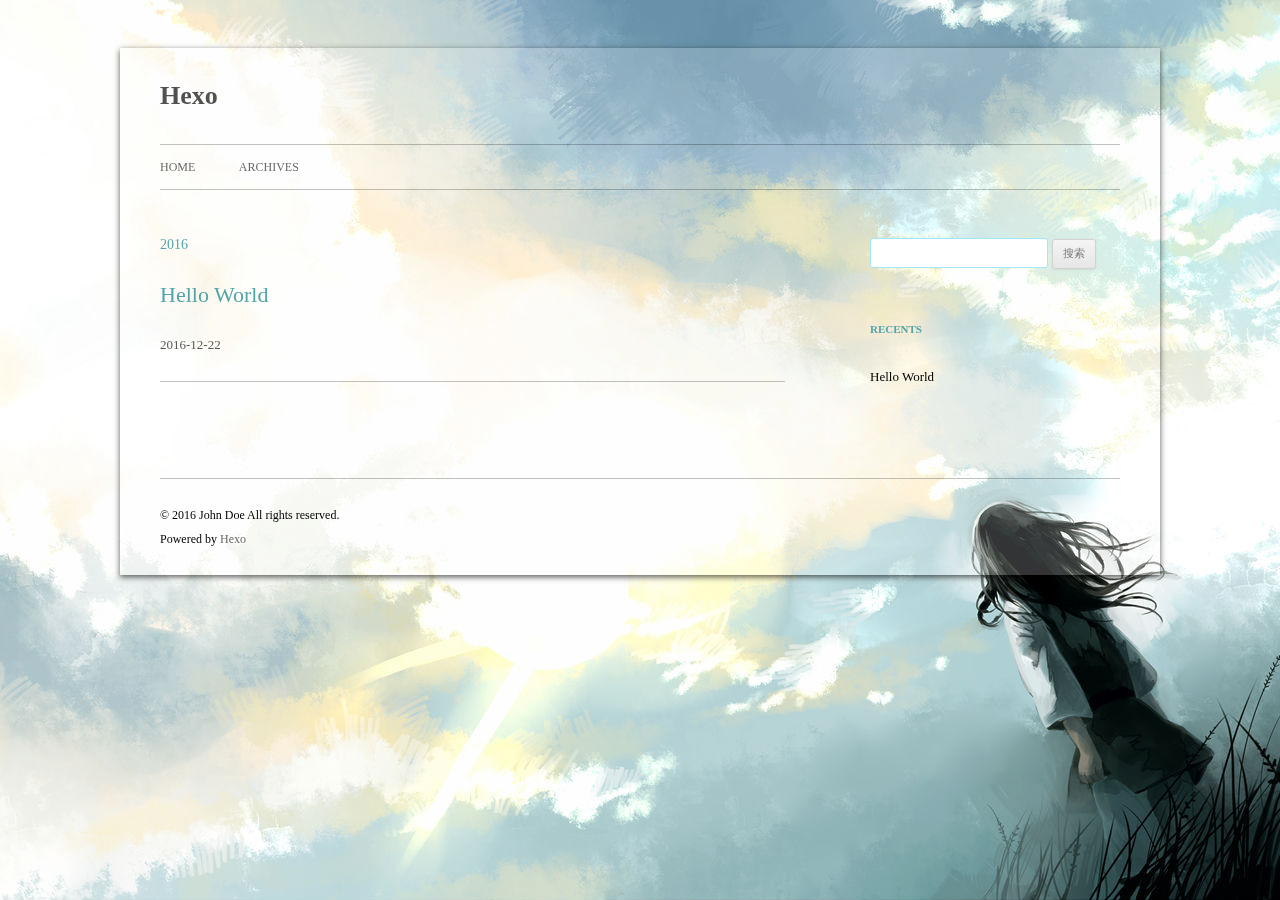
==== archives/index.html @ 410aac05 "Site updated: 2016-12-23 02:23:15" ====
<!DOCTYPE html>
<html>
<head>
  <meta charset="utf-8">
  
  

  
  
  
  
  
  
  <title>Archives | Hexo</title>
  <meta name="viewport" content="width=device-width, initial-scale=1, maximum-scale=1">
  <meta property="og:type" content="website">
<meta property="og:title" content="Hexo">
<meta property="og:url" content="http://yoursite.com/archives/index.html">
<meta property="og:site_name" content="Hexo">
<meta name="twitter:card" content="summary">
<meta name="twitter:title" content="Hexo">
  
  
    <link rel="icon" href="/css/images/favicon.ico">
  
  <link rel="stylesheet" href="/css/style.css">
  

  
  <!-- baidu webmaster push -->
  <script src='//push.zhanzhang.baidu.com/push.js'></script>
</head>
<body class="home blog custom-background custom-font-enabled single-author">
  <div id="page" class="hfeed site">
      <header id="masthead" class="site-header" role="banner">
    <hgroup>
      <h1 class="site-title">
        <a href="/" title="Hexo" rel="home">Hexo</a>
      </h1>
      
        <script type="text/javascript" src="http://api.hitokoto.us/rand?encode=js&charset=utf-8"></script>
        <h2 class="site-description"><script>hitokoto();</script></h2>
      
    </hgroup>

    <nav id="site-navigation" class="main-navigation" role="navigation">
            <button class="menu-toggle">菜单</button>
            <a class="assistive-text" href="/#content" title="跳至内容">跳至内容</a><!--TODO-->
            <div class="menu-main-container">
                <ul id="menu-main" class="nav-menu">
                
                    <li class="menu-item menu-item-type-post_type menu-item-object-page"><a href="/">Home</a></li>
                
                    <li class="menu-item menu-item-type-post_type menu-item-object-page"><a href="/archives">Archives</a></li>
                
                </ul>
            </div>
    </nav>
</header>
      <div id="main" class="wrapper">
        <div id="primary" class="site-content"><div id="content" role="main">
  
  
    
    
      
      
      <section class="archives-wrap">
        <div class="archive-year-wrap">
          <a href="/archives/2016" class="archive-year">2016</a>
        </div>
        <div class="archives">
    
    <article class="post type-post status-publish format-standard hentry archive-type-post">
  <header class="entry-header">
      
  
    <h1 class="entry-title">
      <a class="archive-article-title" href="/2016/12/22/hello-world/">Hello World</a>
    </h1>
  

  </header>
  <footer class="entry-meta">
    <a href="/2016/12/22/hello-world/">
    <time datetime="2016-12-22T15:52:00.951Z" class="entry-date">
        2016-12-22
    </time>
</a>
    
    
    </footer>
</article>
  
  
    </div></section>
  

</div></div>
        <div id="secondary" class="widget-area" role="complementary">
  
    <aside id="search" class="widget widget_search"><form role="search" method="get" accept-charset="utf-8" id="searchform" class="searchform" action="//google.com/search">
    <div>
        <input type="text" value="" name="s" id="s" />
        <input type="submit" id="searchsubmit" value="搜索" />
    </div>
</form></aside>
  
    
  
    
  
    
  <aside class="widget">
    <h3 class="widget-title">Recents</h3>
    <div class="widget-content">
      <ul>
        
          <li>
            <a href="/2016/12/22/hello-world/">Hello World</a>
          </li>
        
      </ul>
    </div>
  </aside>

  
    
  
    
  
</div>
      </div>
      <footer id="colophon" role="contentinfo">
    <p>&copy; 2016 John Doe
    All rights reserved.</p>
    <p>Powered by <a href="http://hexo.io/" target="_blank">Hexo</a></p>
</footer>
    <script>window._bd_share_config={"common":{"bdSnsKey":{},"bdText":"","bdMini":"1","bdMiniList":false,"bdPic":"","bdStyle":"2","bdSize":"16"},"share":{}};with(document)0[(getElementsByTagName('head')[0]||body).appendChild(createElement('script')).src='http://bdimg.share.baidu.com/static/api/js/share.js?v=89860593.js?cdnversion='+~(-new Date()/36e5)];</script>

<script src="/js/jquery-2.0.3.min.js"></script>


  <link rel="stylesheet" href="/fancybox/jquery.fancybox.css">
  <script src="/fancybox/jquery.fancybox.pack.js"></script>


<script src="/js/script.js"></script>

<script src="/js/navigation.js"></script>

<div id="bg"></div>

  </div>
</body>
</html>
---- css/style.css ----
/*
Theme Name: Cyan Style
Theme URI: https://github.com/wizardforcel/hexo-theme-cyanstyle
Author: the WordPress team
Author URI: http://wordpress.org/
Secondary Developer: Flygon
Secondary Developer URI: http://flygon.net/
Description: Inspired by Wordpress theme Twentytwelve.
Version: 1.0
License: GNU General Public License v2 or later
License URI: http://www.gnu.org/licenses/gpl-2.0.html
Tags: responsive, two_column, chinese, wordpress, light
Text Domain: hexo-theme-cyanstyle

This theme, like WordPress, is licensed under the GPL.
Use it to make something cool, have fun, and share what you've learned with others.
*/

/*
Color Scheme
Main Page: 255, 255, 255, 0.2
Main Title:
  Normal: 0, 0, 0 *
  Hover: 81, 165, 168 (Lake Green)
All Fonts: Microsoft-YaHei
Article Title:
  Normal: 81, 165, 168
  Hover: 0, 0, 0
Widget Title: 81, 165, 168
Article & Widget Content: 0, 0, 0 *
Link in Article Content:
  Normal: 81, 165, 168
  Hover: 0, 0, 0
Border Line: 0, 0, 0, 0.24
Article Meta Link:
  Normal: 88, 88, 88 *
  Hover: 81, 165, 168
Article Meta: 117, 117, 117 *
Widget Link:
  Normal: 0, 0, 0
  Hover: 81, 165, 168

Search the keywords to find their position.
A star represents not to fix.
*/


/* =Notes
--------------------------------------------------------------
This stylesheet uses rem values with a pixel fallback. The rem
values (and line heights) are calculated using two variables:

$rembase:     14;
$line-height: 24;

---------- Examples

* Use a pixel value with a rem fallback for font-size, padding, margins, etc.
	padding: 5px 0;
	padding: 0.357142857rem 0; (5 / $rembase)

* Set a font-size and then set a line-height based on the font-size
	font-size: 16px
	font-size: 1.142857143rem; (16 / $rembase)
	line-height: 1.5; ($line-height / 16)

---------- Vertical spacing

Vertical spacing between most elements should use 24px or 48px
to maintain vertical rhythm:

.my-new-div {
	margin: 24px 0;
	margin: 1.714285714rem 0; ( 24 / $rembase )
}

---------- Further reading

http://snook.ca/archives/html_and_css/font-size-with-rem
http://blog.typekit.com/2011/11/09/type-study-sizing-the-legible-letter/


/* =Reset
-------------------------------------------------------------- */
* {
    font-family: Microsoft YaHei;
}
Microsoft YaHei,html, body, div, span, applet, object, iframe, h1, h2, h3, h4, h5, h6, p, blockquote, pre, a, abbr, acronym, address, big, cite, code, del, dfn, em, img, ins, kbd, q, s, samp, small, strike, strong, sub, sup, tt, var, b, u, i, center, dl, dt, dd, ol, ul, li, fieldset, form, label, legend, table, caption, tbody, tfoot, thead, tr, th, td, article, aside, canvas, details, embed, figure, figcaption, footer, header, hgroup, menu, nav, output, ruby, section, summary, time, mark, audio, video {
	margin: 0;
	padding: 0;
	border: 0;
	font-size: 100%;
	vertical-align: baseline; 
}
body {
	line-height: 1;
}
ol,
ul {
	list-style: none;
}
blockquote,
q {
	quotes: none;
}
blockquote:before,
blockquote:after,
q:before,
q:after {
	content: '';
	content: none;
}
table {
	border-collapse: collapse;
	border-spacing: 0;
}
caption,
th,
td {
	font-weight: normal;
	text-align: left;
}
h1,
h2,
h3,
h4,
h5,
h6 {
	clear: both;
}
html {
	overflow-y: scroll;
	font-size: 100%;
	-webkit-text-size-adjust: 100%;
	-ms-text-size-adjust: 100%;
}
a:focus {
	outline: thin dotted;
}
article,
aside,
details,
figcaption,
figure,
footer,
header,
hgroup,
nav,
section {
	display: block;
}
audio,
canvas,
video {
	display: inline-block;
}
audio:not([controls]) {
	display: none;
}
del {
	color: #333;
}
ins {
	background: rgba(235,233,233,0.5);
	text-decoration: none;
}
hr {
	background-color: rgba(235,233,233,0.5);
	border: 0;
	height: 1px;
	margin: 24px;
	margin-bottom: 1.714285714rem;
}
sub,
sup {
	font-size: 75%;
	line-height: 0;
	position: relative;
	vertical-align: baseline;
}
sup {
	top: -0.5em;
}
sub {
	bottom: -0.25em;
}
small {
	font-size: smaller;
}
img {
	border: 0;
	-ms-interpolation-mode: bicubic;
}

/* Clearing floats */
.clear:after,
.wrapper:after,
.format-status .entry-header:after {
	clear: both;
}
.clear:before,
.clear:after,
.wrapper:before,
.wrapper:after,
.format-status .entry-header:before,
.format-status .entry-header:after {
	display: table;
	content: "";
}


/* =Repeatable patterns
-------------------------------------------------------------- */

/* Small headers */
.archive-title,
.page-title,
.widget-title,
.entry-content th,
.comment-content th {
	font-size: 11px;
	font-size: 0.785714286rem;
	line-height: 2.181818182;
	font-weight: bold;
	text-transform: uppercase;
	color: rgb(81, 165, 168); /* Widget Title */
}

/* Shared Post Format styling */
article.format-quote footer.entry-meta,
article.format-link footer.entry-meta,
article.format-status footer.entry-meta {
	font-size: 11px;
	font-size: 0.785714286rem;
	line-height: 2.181818182;
}

/* Form fields, general styles first */
button,
input,
textarea {
	border: 1px solid rgb(162, 230, 247);
	border-radius: 3px;
	font-family: Microsoft YaHei,  inherit;
	padding: 6px;
	padding: 0.428571429rem;
}
button,
input {
	line-height: normal;
}
textarea {
	font-size: 100%;
	overflow: auto;
	vertical-align: top;
}

/* Reset non-text input types */
input[type="checkbox"],
input[type="radio"],
input[type="file"],
input[type="hidden"],
input[type="image"],
input[type="color"] {
	border: 0;
	border-radius: 0;
	padding: 0;
}

/* Buttons */
.menu-toggle,
input[type="submit"],
input[type="button"],
input[type="reset"],
article.post-password-required input[type=submit],
.bypostauthor cite span {
	padding: 6px 10px;
	padding: 0.428571429rem 0.714285714rem;
	font-size: 11px;
	font-size: 0.785714286rem;
	line-height: 1.428571429;
	font-weight: normal;
	color: #7c7c7c;
	background-color: #e6e6e6;
	background-repeat: repeat-x;
	background-image: -moz-linear-gradient(top, #f4f4f4, #e6e6e6);
	background-image: -ms-linear-gradient(top, #f4f4f4, #e6e6e6);
	background-image: -webkit-linear-gradient(top, #f4f4f4, #e6e6e6);
	background-image: -o-linear-gradient(top, #f4f4f4, #e6e6e6);
	background-image: linear-gradient(top, #f4f4f4, #e6e6e6);
	border: 1px solid #d2d2d2;
	border-radius: 3px;
	box-shadow: 0 1px 2px rgba(64, 64, 64, 0.1);
}
.menu-toggle,
button,
input[type="submit"],
input[type="button"],
input[type="reset"] {
	cursor: pointer;
}
button[disabled],
input[disabled] {
	cursor: default;
}
.menu-toggle:hover,
button:hover,
input[type="submit"]:hover,
input[type="button"]:hover,
input[type="reset"]:hover,
article.post-password-required input[type=submit]:hover {
	color: #5e5e5e;
	background-color: #ebebeb;
	background-repeat: repeat-x;
	background-image: -moz-linear-gradient(top, #f9f9f9, #ebebeb);
	background-image: -ms-linear-gradient(top, #f9f9f9, #ebebeb);
	background-image: -webkit-linear-gradient(top, #f9f9f9, #ebebeb);
	background-image: -o-linear-gradient(top, #f9f9f9, #ebebeb);
	background-image: linear-gradient(top, #f9f9f9, #ebebeb);
}
.menu-toggle:active,
.menu-toggle.toggled-on,
button:active,
input[type="submit"]:active,
input[type="button"]:active,
input[type="reset"]:active {
	color: #757575;
	background-color: #e1e1e1;
	background-repeat: repeat-x;
	background-image: -moz-linear-gradient(top, #ebebeb, #e1e1e1);
	background-image: -ms-linear-gradient(top, #ebebeb, #e1e1e1);
	background-image: -webkit-linear-gradient(top, #ebebeb, #e1e1e1);
	background-image: -o-linear-gradient(top, #ebebeb, #e1e1e1);
	background-image: linear-gradient(top, #ebebeb, #e1e1e1);
	box-shadow: inset 0 0 8px 2px #c6c6c6, 0 1px 0 0 #f4f4f4;
	border-color: transparent;
}
.bypostauthor cite span {
	color: #fff;
	background-color: #21759b;
	background-image: none;
	border: 1px solid #1f6f93;
	border-radius: 2px;
	box-shadow: none;
	padding: 0;
}

/* Responsive images */
.entry-content img,
.comment-content img,
.widget img {
	max-width: 100%; /* Fluid images for posts, comments, and widgets */
}
img[class*="align"],
img[class*="wp-image-"],
img[class*="attachment-"] {
	height: auto; /* Make sure images with WordPress-added height and width attributes are scaled correctly */
}
img.size-full,
img.size-large,
img.header-image,
img.wp-post-image {
	max-width: 100%;
	height: auto; /* Make sure images with WordPress-added height and width attributes are scaled correctly */
}

/* Make sure videos and embeds fit their containers */
embed,
iframe,
object,
video {
	max-width: 100%;
}
.entry-content .twitter-tweet-rendered {
	max-width: 100% !important; /* Override the Twitter embed fixed width */
}

/* Images */
.alignleft {
	float: left;
}
.alignright {
	float: right;
}
.aligncenter {
	display: block;
	margin-left: auto;
	margin-right: auto;
}
.entry-content img,
.comment-content img,
.widget img,
img.header-image,
.author-avatar img,
img.wp-post-image {
	/* Add fancy borders to all WordPress-added images but not things like badges and icons and the like */
	border-radius: 3px;
	box-shadow: 0 1px 4px rgba(0, 0, 0, 0.2);
}
.wp-caption {
	max-width: 100%; /* Keep wide captions from overflowing their container. */
	padding: 4px;
}
.wp-caption .wp-caption-text,
.gallery-caption,
.entry-caption {
	font-style: italic;
	font-size: 12px;
	font-size: 0.857142857rem;
	line-height: 2;
	color: #757575;
}
img.wp-smiley,
.rsswidget img {
	border: 0;
	border-radius: 0;
	box-shadow: none;
	margin-bottom: 0;
	margin-top: 0;
	padding: 0;
}
.entry-content dl.gallery-item {
	margin: 0;
}
.gallery-item a,
.gallery-caption {
	width: 90%;
}
.gallery-item a {
	display: block;
}
.gallery-caption a {
	display: inline;
}
.gallery-columns-1 .gallery-item a {
	max-width: 100%;
	width: auto;
}
.gallery .gallery-icon img {
	height: auto;
	max-width: 90%;
	padding: 5%;
}
.gallery-columns-1 .gallery-icon img {
	padding: 3%;
}

/* Navigation */
#pagination {
  zoom: 1;
  -webkit-border-radius: 2px;
  border-radius: 2px;
  text-align: center;
  overflow: hidden;
  border: 1px solid rgba(0, 0, 0, 0.24);
}
#pagination:before,
#pagination:after {
  content: "";
  display: table;
}
#pagination:after {
  clear: both;
}
#pagination a,
#pagination span {
  padding: 10px 20px;
  line-height: 1;
  height: 2ex;
}
#pagination a {
  color: #999;
  text-decoration: none;
}
#pagination a:hover {
  color: #000;
}
#pagination .prev {
  float: left;
}
#pagination .next {
  float: right;
}
#pagination .page-number {
  display: inline-block;
}
@media mq-mobile {
  #pagination .page-number {
    display: none;
  }
}
#pagination .current {
  color: #000;
  font-weight: bold;
}
#pagination .space {
  color: #ddd;
}

.site-content nav {
	clear: both;
	line-height: 2;
	overflow: hidden;
}
#nav-above {
	padding: 24px 0;
	padding: 1.714285714rem 0;
}
#nav-above {
	display: none;
}
.paged #nav-above {
	display: block;
}
.nav-previous,
.previous-image {
	float: left;
	width: 50%;
}
.nav-next,
.next-image {
	float: right;
	text-align: right;
	width: 50%;
}
.nav-single + .comments-area,
#comment-nav-above {
	margin: 48px 0;
	margin: 3.428571429rem 0;
}

/* Author profiles */
.author .archive-header {
	margin-bottom: 24px;
	margin-bottom: 1.714285714rem;
}
.author-info {
	border-top: 1px solid #ededed;
	margin: 24px 0;
	margin: 1.714285714rem 0;
	padding-top: 24px;
	padding-top: 1.714285714rem;
	overflow: hidden;
}
.author-description p {
	color: #757575;
	font-size: 13px;
	font-size: 0.928571429rem;
	line-height: 1.846153846;
}
.author.archive .author-info {
	border-top: 0;
	margin: 0 0 48px;
	margin: 0 0 3.428571429rem;
}
.author.archive .author-avatar {
	margin-top: 0;
}


/* =Basic structure
-------------------------------------------------------------- */

/* Body, links, basics */
html {
	font-size: 87.5%;
}
body {
	font-size: 14px;
	font-size: 1rem;
	font-family: Microsoft YaHei,  Helvetica, Arial, sans-serif;
	text-rendering: optimizeLegibility;
	color: rgb(0, 0, 0); /*Article & Widget Content*/
}
body.custom-font-enabled {
	font-family: Microsoft YaHei,  Helvetica, Arial, sans-serif;
	/*All Fonts*/
}
a {
	outline: none;
	color: rgb(81, 165, 168); /*Article Title Normal*/
    text-decoration: none;
}
a:hover {
	color: rgb(0, 0, 0); /*Article Title Hover*/
    text-decoration: underline;
}


/* Backgroud image */
#bg {
  background-image: url("images/body.jpg");
  background-color: #050a10;
  background-attachment: fixed;
  background-repeat: no-repeat;
  background-position: center;
  -webkit-background-size: cover;
  -moz-background-size: cover;
  background-size: cover;
  height: 100%;
  left: 0;
  position: fixed;
  top: 0;
  width: 100%;
  z-index: -1;
}

/* Achive */
.archive-year-wrap {
    color: rgb(81, 165, 168);
    font-weight: normal;
    margin-bottom: 30px;
    text-shadow: 0 0 1px #fff;
}
.archive-year-wrap a {
    text-decoration: none;
}

/* Assistive text */
.assistive-text,
.site .screen-reader-text {
	position: absolute !important;
	clip: rect(1px, 1px, 1px, 1px);
}
.main-navigation .assistive-text:focus {
	background: #fff;
	border: 2px solid #333;
	border-radius: 3px;
	clip: auto !important;
	color: #000;
	display: block;
	font-size: 12px;
	padding: 12px;
	position: absolute;
	top: 5px;
	left: 5px;
	z-index: 100000; /* Above WP toolbar */
}

/* Page structure */
.site {
	padding: 0 24px;
	padding: 0 1.714285714rem;
	background-color: rgba(255, 255, 255, 0.20); /* Main Page */
}
.site-content {
	margin: 24px 0 0;
	margin: 1.714285714rem 0 0;
}
.widget-area {
	margin: 24px 0 0;
	margin: 1.714285714rem 0 0;
}

/* Header */
.site-header {
	padding: 24px 0;
	padding: 1.714285714rem 0;
}
.site-header h1,
.site-header h2 {
	text-align: center;
}

.site-header h1 a,
.site-header h2 a {
	color: #515151;
	display: inline-block;
	text-decoration: none;
}
.site-header h1 a:hover,
.site-header h2 a:hover {
	color: rgb(81, 156, 158); /* Main Title Hover */
}
.site-header h1 {
	font-size: 24px;
	font-size: 1.714285714rem;
	line-height: 1.285714286;
	margin-bottom: 14px;
	margin-bottom: 1rem;
}
.site-header h2 {
	font-weight: normal;
	font-size: 13px;
	font-size: 0.928571429rem;
	line-height: 1.846153846;
	color: #757575;
}
.header-image {
	margin-top: 24px;
	margin-top: 1.714285714rem;
}

/* Navigation Menu */
.main-navigation {
	margin-top: 24px;
	margin-top: 1.714285714rem;
	text-align: center;
}
.main-navigation li {
	margin-top: 24px;
	margin-top: 1.714285714rem;
	font-size: 12px;
	font-size: 0.857142857rem;
	line-height: 1.42857143;
}
.main-navigation a {
	color: #5e5e5e;
}
.main-navigation a:hover {
	color: #21759b;
}
.main-navigation ul.nav-menu,
.main-navigation div.nav-menu > ul {
	display: none;
}
.main-navigation ul.nav-menu.toggled-on,
.menu-toggle {
	display: inline-block;
}

/* Banner */
section[role="banner"] {
	margin-bottom: 48px;
	margin-bottom: 3.428571429rem;
}

/* Sidebar */
.widget-area .widget {
	-webkit-hyphens: auto;
	-moz-hyphens: auto;
	hyphens: auto;
	margin-bottom: 48px;
	margin-bottom: 3.428571429rem;
	word-wrap: break-word;
}
.widget-area .widget h3 {
	margin-bottom: 24px;
	margin-bottom: 1.714285714rem;
}
.widget-area .widget p,
.widget-area .widget li,
.widget-area .widget .textwidget {
	font-size: 13px;
	font-size: 0.928571429rem;
	line-height: 1.846153846;
}
.widget-area .widget p {
	margin-bottom: 24px;
	margin-bottom: 1.714285714rem;
}
.widget-area .textwidget ul {
	list-style: disc outside;
	margin: 0 0 24px;
	margin: 0 0 1.714285714rem;
}
.widget-area .textwidget li {
	margin-left: 36px;
	margin-left: 2.571428571rem;
}
.widget-area .widget a {
	color: rgb(0, 0, 0); /* Widget Link Normal*/
}
.widget-area .widget a:hover {
	color: rgb(81, 165, 168); /* Widget Link Hover*/
}

}
.widget-area #s {
	width: 70.66666666666%; /* define a width to avoid dropping a wider submit button */
}

/* Footer */
footer[role="contentinfo"] {
	border-top: 1px solid rgba(0, 0, 0, 0.24);
	clear: both;
	font-size: 12px;
	font-size: 0.857142857rem;
	line-height: 2;
	max-width: 960px;
	max-width: 68.571428571rem;
	margin-top: 24px;
	margin-top: 1.714285714rem;
	margin-left: auto;
	margin-right: auto;
	padding: 24px 0;
	padding: 1.714285714rem 0;
}
footer[role="contentinfo"] a {
	color: #686868;
}
footer[role="contentinfo"] a:hover {
	color: #21759b;
}

/* Category and tags */
.article-category,
.article-tag-list {
    display: inline;
}
.article-tag-list-item {
    display: inline;
    margin-right: 10px;
}
/*.article-tag-category:before {
    content: "\f07b";
}
.article-tag-list:before {
    content: "\f02b";
}*/
.article-tag-list-link:before {
    content: "#";
}
.article-delim {
    margin-left: 5px;
    margin-right: 5px;
}

/* =Main content and comment content
-------------------------------------------------------------- */

.entry-meta {
	clear: both;
}
.entry-header {
	margin-bottom: 24px;
	margin-bottom: 1.714285714rem;
}
.entry-header img.wp-post-image {
	margin-bottom: 24px;
	margin-bottom: 1.714285714rem;
}
.entry-header .entry-title {
	font-size: 20px;
	font-size: 1.428571429rem;
	line-height: 1.2;
	font-weight: normal;
}
.entry-header .entry-title a {
	text-decoration: none;
}
.entry-header .entry-format {
	margin-top: 24px;
	margin-top: 1.714285714rem;
	font-weight: normal;
}
.entry-header .comments-link {
	margin-top: 24px;
	margin-top: 1.714285714rem;
	font-size: 13px;
	font-size: 0.928571429rem;
	line-height: 1.846153846;
	color: #757575;
}
.comments-link a,
.entry-meta a {
	color: rgb(88, 88, 88); /*Article Meta Link Normal*/
}
.comments-link a:hover,
.entry-meta a:hover {
	color: rgb(81, 165, 168); /*Article Meta Link Hover*/
}

article.sticky .featured-post {
    /* Border Line for Special */
	border-top: 1px solid rgba(0, 0, 0, 0.24);
	border-bottom: 1px solid rgba(0, 0, 0, 0.24);
	color: #757575;
	font-size: 13px;
	font-size: 0.928571429rem;
	line-height: 3.692307692;
	margin-bottom: 24px;
	margin-bottom: 1.714285714rem;
	text-align: center;
}
.entry-content,
.entry-summary,
.mu_register {
	line-height: 1.714285714;
}
.entry-content h1,
.comment-content h1,
.entry-content h2,
.comment-content h2,
.entry-content h3,
.comment-content h3,
.entry-content h4,
.comment-content h4,
.entry-content h5,
.comment-content h5,
.entry-content h6,
.comment-content h6 {
	margin: 24px 0;
	margin: 1.714285714rem 0;
	line-height: 1.714285714;
}
.entry-content h1,
.comment-content h1 {
	font-size: 21px;
	font-size: 1.5rem;
	line-height: 1.5;
}
.entry-content h2,
.comment-content h2,
.mu_register h2 {
	font-size: 18px;
	font-size: 1.285714286rem;
	line-height: 1.6;
}
.entry-content h3,
.comment-content h3 {
	font-size: 16px;
	font-size: 1.142857143rem;
	line-height: 1.846153846;
}
.entry-content h4,
.comment-content h4 {
	font-size: 14px;
	font-size: 1rem;
	line-height: 1.846153846;
}
.entry-content h5,
.comment-content h5 {
	font-size: 13px;
	font-size: 0.928571429rem;
	line-height: 1.846153846;
}
.entry-content h6,
.comment-content h6 {
	font-size: 12px;
	font-size: 0.857142857rem;
	line-height: 1.846153846;
}
.entry-content p,
.entry-summary p,
.comment-content p,
.mu_register p {
	margin: 0 0 24px;
	margin: 0 0 1.714285714rem;
	line-height: 1.714285714;
}

.entry-content a,
.comment-content a {
	color: rgb(81, 165, 168); /* Link in Article Content Normal */
}

.entry-content a:Hover,
.comment-content a:Hover{
	color: rgb(0, 0, 0); /* Link in Article Content Hover */
}

.entry-content ol,
.comment-content ol,
.entry-content ul,
.comment-content ul,
.mu_register ul {
	margin: 0 0 24px;
	margin: 0 0 1.714285714rem;
	line-height: 1.714285714;
}
.entry-content ul ul,
.comment-content ul ul,
.entry-content ol ol,
.comment-content ol ol,
.entry-content ul ol,
.comment-content ul ol,
.entry-content ol ul,
.comment-content ol ul {
	margin-bottom: 0;
}
.entry-content ul,
.comment-content ul,
.mu_register ul {
	list-style: disc outside;
}
.entry-content ol,
.comment-content ol {
	list-style: decimal outside;
}
.entry-content li,
.comment-content li,
.mu_register li {
	margin: 0 0 0 36px;
	margin: 0 0 0 2.571428571rem;
}
.entry-content blockquote,
.comment-content blockquote {
    margin: 0 0 24px;
    margin: 0 0 1.714285714rem;
    border-left: 4px solid #aaa;
    padding: 0 15px;
    color: #aaa;
}
.entry-content blockquote>:first-child,
.comment-content blockquote>:first-child {
	margin-top: 0;
}
.entry-content blockquote>:last-child,
.comment-content blockquote>:last-child {
	margin-bottom: 0;
}
.entry-content code,
.comment-content code {
    font-family: Consolas, Monaco, Lucida Console, monospace;
    padding: 0 5px;
    margin: 0 2px;
    font-size: 0.9em;
    border: 1px solid rgba(0, 0, 0, 0.24);
    -webkit-border-radius: 3px;
    border-radius: 3px;
}
.entry-content pre,
.comment-content pre {
    border: 1px solid rgba(0, 0, 0, 0.24);
    font-family: Consolas, Monaco, Lucida Console, monospace;
    margin-bottom: 15px;
    overflow: auto;
    padding: 7px 15px;
    -webkit-border-radius: 2px;
    border-radius: 2px;
}
.entry-content pre code,
.comment-content pre code {
    background: none;
    padding: 0;
    margin: 0;
    border: none;
    -webkit-border-radius: 0;
    border-radius: 0;
}
.entry-content abbr,
.comment-content abbr,
.entry-content dfn,
.comment-content dfn,
.entry-content acronym,
.comment-content acronym {
	border-bottom: 1px dotted #666;
	cursor: help;
}
.entry-content address,
.comment-content address {
	display: block;
	line-height: 1.714285714;
	margin: 0 0 24px;
	margin: 0 0 1.714285714rem;
}
img.alignleft,
.wp-caption.alignleft {
	margin: 12px 24px 12px 0;
	margin: 0.857142857rem 1.714285714rem 0.857142857rem 0;
}
img.alignright,
.wp-caption.alignright {
	margin: 12px 0 12px 24px;
	margin: 0.857142857rem 0 0.857142857rem 1.714285714rem;
}
img.aligncenter,
.wp-caption.aligncenter {
	clear: both;
	margin-top: 12px;
	margin-top: 0.857142857rem;
	margin-bottom: 12px;
	margin-bottom: 0.857142857rem;
}
.entry-content embed,
.entry-content iframe,
.entry-content object,
.entry-content video {
	margin-bottom: 24px;
	margin-bottom: 1.714285714rem;
}
.entry-content dl,
.comment-content dl {
	margin: 0 24px;
	margin: 0 1.714285714rem;
}
.entry-content dt,
.comment-content dt {
	font-weight: bold;
	line-height: 1.714285714;
}
.entry-content dd,
.comment-content dd {
	line-height: 1.714285714;
	margin-bottom: 24px;
	margin-bottom: 1.714285714rem;
}
.entry-content table,
.comment-content table {
	border-bottom: 1px solid #ededed;
	color: #757575;
	font-size: 12px;
	font-size: 0.857142857rem;
	line-height: 2;
	margin: 0 0 24px;
	margin: 0 0 1.714285714rem;
	width: 100%;
}
.entry-content table caption,
.comment-content table caption {
	font-size: 16px;
	font-size: 1.142857143rem;
	margin: 24px 0;
	margin: 1.714285714rem 0;
}
.entry-content td,
.comment-content td {
	border-top: 1px solid #ededed;
	padding: 6px 10px 6px 0;
}
.site-content article {
    /* Border Line for Article Bottom*/
	border-bottom: 1px solid rgba(0, 0, 0, 0.24);
	margin-bottom: 72px;
	margin-bottom: 5.142857143rem;
	padding-bottom: 24px;
	padding-bottom: 1.714285714rem;
	word-wrap: break-word;
	-webkit-hyphens: auto;
	-moz-hyphens: auto;
	hyphens: auto;
}
.page-links {
	clear: both;
	line-height: 1.714285714;
}
footer.entry-meta {
	margin-top: 24px;
	margin-top: 1.714285714rem;
	font-size: 13px;
	font-size: 0.928571429rem;
	line-height: 1.846153846;
	color: #757575; /* Article Meta */
}
.single-author .entry-meta .by-author {
	display: none;
}
.mu_register h2 {
	color: #757575;
	font-weight: normal;
}

/* Hexo Code */
figure.highlight {
    border: 1px solid rgba(0, 0, 0, 0.24);
    margin-bottom: 15px;
    padding: 7px 15px;
    -webkit-border-radius: 2px;
    border-radius: 2px;
    line-height: 1.6;
    overflow: auto;
    position: relative;
    font-size: 0.9em;
}

figure.highlight table {
    margin: 0;
    border-spacing: 0;
    border: none;
    width: auto;
}

figure.highlight td {
    border: none;
    padding: 0;
}

figure.highlight .gutter {
    color: #999;
    padding-right: 15px;
    border-right: 1px solid rgba(0, 0, 0, 0.24);
    text-align: right;
    vertical-align: middle;
}

figure.highlight .code {
    padding-left: 15px;
    border-left: 1px solid rgba(0, 0, 0, 0.24);
}

figure.highlight pre {
    border: none;
    padding: 0;
    margin: 0;
    width: auto;
}

figure.highlight .line {
    height: 20px;
    font-family: Consolas, Monaco, Lucida Console, monospace;
}




/* =Archives
-------------------------------------------------------------- */

.archive-header,
.page-header {
	margin-bottom: 48px;
	margin-bottom: 3.428571429rem;
	padding-bottom: 22px;
	padding-bottom: 1.571428571rem;
	border-bottom: 1px solid #ededed;
}
.archive-meta {
	color: #757575;
	font-size: 12px;
	font-size: 0.857142857rem;
	line-height: 2;
	margin-top: 22px;
	margin-top: 1.571428571rem;
}


/* =Single image attachment view
-------------------------------------------------------------- */

.article.attachment {
	overflow: hidden;
}
.image-attachment div.attachment {
	text-align: center;
}
.image-attachment div.attachment p {
	text-align: center;
}
.image-attachment div.attachment img {
	display: block;
	height: auto;
	margin: 0 auto;
	max-width: 100%;
}
.image-attachment .entry-caption {
	margin-top: 8px;
	margin-top: 0.571428571rem;
}


/* =Aside post format
-------------------------------------------------------------- */

article.format-aside h1 {
	margin-bottom: 24px;
	margin-bottom: 1.714285714rem;
}
article.format-aside h1 a {
	text-decoration: none;
	color: #4d525a;
}
article.format-aside h1 a:hover {
	color: #2e3542;
}
article.format-aside .aside {
	padding: 24px 24px 0;
	padding: 1.714285714rem;
	background: #d2e0f9;
	border-left: 22px solid #a8bfe8;
}
article.format-aside p {
	font-size: 13px;
	font-size: 0.928571429rem;
	line-height: 1.846153846;
	color: #4a5466;
}
article.format-aside blockquote:last-child,
article.format-aside p:last-child {
	margin-bottom: 0;
}



/* =Post formats
-------------------------------------------------------------- */

/* Image posts */
article.format-image footer h1 {
	font-size: 13px;
	font-size: 0.928571429rem;
	line-height: 1.846153846;
	font-weight: normal;
}
article.format-image footer h2 {
	font-size: 11px;
	font-size: 0.785714286rem;
	line-height: 2.181818182;
}
article.format-image footer a h2 {
	font-weight: normal;
}

/* Link posts */
article.format-link header {
	padding: 0 10px;
	padding: 0 0.714285714rem;
	float: right;
	font-size: 11px;
	font-size: 0.785714286rem;
	line-height: 2.181818182;
	font-weight: bold;
	font-style: italic;
	text-transform: uppercase;
	color: #848484;
	background-color: #ebebeb;
	border-radius: 3px;
}
article.format-link .entry-content {
	max-width: 80%;
	float: left;
}
article.format-link .entry-content a {
	font-size: 22px;
	font-size: 1.571428571rem;
	line-height: 1.090909091;
	text-decoration: none;
}

/* Quote posts */
article.format-quote .entry-content p {
	margin: 0;
	padding-bottom: 24px;
	padding-bottom: 1.714285714rem;
}
article.format-quote .entry-content blockquote {
	display: block;
	padding: 24px 24px 0;
	padding: 1.714285714rem 1.714285714rem 0;
	font-size: 15px;
	font-size: 1.071428571rem;
	line-height: 1.6;
	font-style: normal;
	color: #6a6a6a;
	background: #efefef;
}

/* Status posts */
.format-status .entry-header {
	margin-bottom: 24px;
	margin-bottom: 1.714285714rem;
}
.format-status .entry-header header {
	display: inline-block;
}
.format-status .entry-header h1 {
	font-size: 15px;
	font-size: 1.071428571rem;
	font-weight: normal;
	line-height: 1.6;
	margin: 0;
}
.format-status .entry-header h2 {
	font-size: 12px;
	font-size: 0.857142857rem;
	font-weight: normal;
	line-height: 2;
	margin: 0;
}
.format-status .entry-header header a {
	color: #757575;
}
.format-status .entry-header header a:hover {
	color: #21759b;
}
.format-status .entry-header img {
	float: left;
	margin-right: 21px;
	margin-right: 1.5rem;
}


/* =Comments
-------------------------------------------------------------- */

.comments-title {
	margin-bottom: 48px;
	margin-bottom: 3.428571429rem;
	font-size: 16px;
	font-size: 1.142857143rem;
	line-height: 1.5;
	font-weight: normal;
}
.comments-area article {
	margin: 24px 0;
	margin: 1.714285714rem 0;
}
.comments-area article header {
	margin: 0 0 48px;
	margin: 0 0 3.428571429rem;
	overflow: hidden;
	position: relative;
}
.comments-area article header img {
	float: left;
	padding: 0;
	line-height: 0;
}
.comments-area article header cite,
.comments-area article header time {
	display: block;
	margin-left: 85px;
	margin-left: 6.071428571rem;
}
.comments-area article header cite {
	font-style: normal;
	font-size: 15px;
	font-size: 1.071428571rem;
	line-height: 1.42857143;
}
.comments-area cite b {
	font-weight: normal;
}
.comments-area article header time {
	line-height: 1.714285714;
	text-decoration: none;
	font-size: 12px;
	font-size: 0.857142857rem;
	color: #5e5e5e;
}
.comments-area article header a {
	text-decoration: none;
	color: #5e5e5e;
}
.comments-area article header a:hover {
	color: #21759b;
}
.comments-area article header cite a {
	color: #444;
}
.comments-area article header cite a:hover {
	text-decoration: underline;
}
.comments-area article header h4 {
	position: absolute;
	top: 0;
	right: 0;
	padding: 6px 12px;
	padding: 0.428571429rem 0.857142857rem;
	font-size: 12px;
	font-size: 0.857142857rem;
	font-weight: normal;
	color: #fff;
	background-color: #0088d0;
	background-repeat: repeat-x;
	background-image: -moz-linear-gradient(top, #009cee, #0088d0);
	background-image: -ms-linear-gradient(top, #009cee, #0088d0);
	background-image: -webkit-linear-gradient(top, #009cee, #0088d0);
	background-image: -o-linear-gradient(top, #009cee, #0088d0);
	background-image: linear-gradient(top, #009cee, #0088d0);
	border-radius: 3px;
	border: 1px solid #007cbd;
}
.comments-area .bypostauthor cite span {
	position: absolute;
	margin-left: 5px;
	margin-left: 0.357142857rem;
	padding: 2px 5px;
	padding: 0.142857143rem 0.357142857rem;
	font-size: 10px;
	font-size: 0.714285714rem;
}
.comments-area .bypostauthor cite b {
	font-weight: bold;
}
a.comment-reply-link,
a.comment-edit-link {
	color: #686868;
	font-size: 13px;
	font-size: 0.928571429rem;
	line-height: 1.846153846;
}
a.comment-reply-link:hover,
a.comment-edit-link:hover {
	color: #21759b;
}
.commentlist .pingback {
	line-height: 1.714285714;
	margin-bottom: 24px;
	margin-bottom: 1.714285714rem;
}

/* Comment form */
#respond {
	margin-top: 48px;
	margin-top: 3.428571429rem;
}
#respond h3#reply-title {
	font-size: 16px;
	font-size: 1.142857143rem;
	line-height: 1.5;
}
#respond h3#reply-title #cancel-comment-reply-link {
	margin-left: 10px;
	margin-left: 0.714285714rem;
	font-weight: normal;
	font-size: 12px;
	font-size: 0.857142857rem;
}
#respond form {
	margin: 24px 0;
	margin: 1.714285714rem 0;
}
#respond form p {
	margin: 11px 0;
	margin: 0.785714286rem 0;
}
#respond form p.logged-in-as {
	margin-bottom: 24px;
	margin-bottom: 1.714285714rem;
}
#respond form label {
	display: block;
	line-height: 1.714285714;
}
#respond form input[type="text"],
#respond form textarea {
	-moz-box-sizing: border-box;
	box-sizing: border-box;
	font-size: 12px;
	font-size: 0.857142857rem;
	line-height: 1.714285714;
	padding: 10px;
	padding: 0.714285714rem;
	width: 100%;
}
#respond form p.form-allowed-tags {
	margin: 0;
	font-size: 12px;
	font-size: 0.857142857rem;
	line-height: 2;
	color: #5e5e5e;
}
.required {
	color: red;
}


/* =Front page template
-------------------------------------------------------------- */

.entry-page-image {
	margin-bottom: 14px;
	margin-bottom: 1rem;
}
.template-front-page .site-content article {
	border: 0;
	margin-bottom: 0;
}
.template-front-page .widget-area {
	clear: both;
	float: none;
	width: auto;
	padding-top: 24px;
	padding-top: 1.714285714rem;
	border-top: 1px solid #ededed;
}
.template-front-page .widget-area .widget li {
	margin: 8px 0 0;
	margin: 0.571428571rem 0 0;
	font-size: 13px;
	font-size: 0.928571429rem;
	line-height: 1.714285714;
	list-style-type: square;
	list-style-position: inside;
}
.template-front-page .widget-area .widget li a {
	color: #757575;
}
.template-front-page .widget-area .widget li a:hover {
	color: #21759b;
}
.template-front-page .widget-area .widget_text img {
	float: left;
	margin: 8px 24px 8px 0;
	margin: 0.571428571rem 1.714285714rem 0.571428571rem 0;
}


/* =Widgets
-------------------------------------------------------------- */

.widget-area .widget ul ul {
	margin-left: 12px;
	margin-left: 0.857142857rem;
}
.widget_rss li {
	margin: 12px 0;
	margin: 0.857142857rem 0;
}
.widget_recent_entries .post-date,
.widget_rss .rss-date {
	color: #aaa;
	font-size: 11px;
	font-size: 0.785714286rem;
	margin-left: 12px;
	margin-left: 0.857142857rem;
}
#wp-calendar {
	margin: 0;
	width: 100%;
	font-size: 13px;
	font-size: 0.928571429rem;
	line-height: 1.846153846;
	color: #686868;
}
#wp-calendar th,
#wp-calendar td,
#wp-calendar caption {
	text-align: left;
}
#wp-calendar #next {
	padding-right: 24px;
	padding-right: 1.714285714rem;
	text-align: right;
}
.widget_search label {
	display: block;
	font-size: 13px;
	font-size: 0.928571429rem;
	line-height: 1.846153846;
}
.widget_twitter li {
	list-style-type: none;
}
.widget_twitter .timesince {
	display: block;
	text-align: right;
}

.widget-content {
    line-height: 1.6em;
    word-wrap: break-word;
    font-size: 0.9em;
}

/* List count */
.category-list-count, .tag-list-count, .archive-list-count {
    padding-left: 5px;
    color: #999;
    font-size: 0.85em;
}
.category-list-count:before, .tag-list-count:before, .archive-list-count:before {
    content: "(";
}
.category-list-count:after, .tag-list-count:after, .archive-list-count:after {
    content: ")";
}

/* =Plugins
----------------------------------------------- */

img#wpstats {
	display: block;
	margin: 0 auto 24px;
	margin: 0 auto 1.714285714rem;
}


/* =Media queries
-------------------------------------------------------------- */

/* Minimum width of 600 pixels. */
@media screen and (min-width: 600px) {
	.author-avatar {
		float: left;
		margin-top: 8px;
		margin-top: 0.571428571rem;
	}
	.author-description {
		float: right;
		width: 80%;
	}
	.site {
		margin: 0 auto;
		max-width: 960px;
		max-width: 68.571428571rem;
		overflow: hidden;
	}
	.site-content {
		float: left;
		width: 65.104166667%;
	}
	body.template-front-page .site-content,
	body.single-attachment .site-content,
	body.full-width .site-content {
		width: 100%;
	}
	.widget-area {
		float: right;
		width: 26.041666667%;
	}
	.site-header h1,
	.site-header h2 {
		text-align: left;
	}
	.site-header h1 {
		font-size: 26px;
		font-size: 1.857142857rem;
		line-height: 1.846153846;
		margin-bottom: 0;
	}
	.main-navigation ul.nav-menu,
	.main-navigation div.nav-menu > ul {
	    /* Border Line for Main */
		border-bottom: 1px solid rgba(0, 0, 0, 0.24);
		border-top: 1px solid rgba(0, 0, 0, 0.24);
		display: inline-block !important;
		text-align: left;
		width: 100%;
	}
	.main-navigation ul {
		margin: 0;
		text-indent: 0;
	}
	.main-navigation li a,
	.main-navigation li {
		display: inline-block;
		text-decoration: none;
	}
	.main-navigation li a {
		border-bottom: 0;
		color: #6a6a6a;
		line-height: 3.692307692;
		text-transform: uppercase;
		white-space: nowrap;
	}
	.main-navigation li a:hover {
		color: #000;
	}
	.main-navigation li {
		margin: 0 40px 0 0;
		margin: 0 2.857142857rem 0 0;
		position: relative;
	}
	.main-navigation li ul {
		display: none;
		margin: 0;
		padding: 0;
		position: absolute;
		top: 100%;
		z-index: 1;
	}
	.main-navigation li ul ul {
		top: 0;
		left: 100%;
	}
	.main-navigation ul li:hover > ul {
		border-left: 0;
		display: block;
	}
	.main-navigation li ul li a {
		background: #efefef;
		border-bottom: 1px solid #ededed;
		display: block;
		font-size: 11px;
		font-size: 0.785714286rem;
		line-height: 2.181818182;
		padding: 8px 10px;
		padding: 0.571428571rem 0.714285714rem;
		width: 180px;
		width: 12.85714286rem;
		white-space: normal;
	}
	.main-navigation li ul li a:hover {
		background: #e3e3e3;
		color: #444;
	}
	.main-navigation .current-menu-item > a,
	.main-navigation .current-menu-ancestor > a,
	.main-navigation .current_page_item > a,
	.main-navigation .current_page_ancestor > a {
		color: #636363;
		font-weight: bold;
	}
	.menu-toggle {
		display: none;
	}
	.entry-header .entry-title {
		font-size: 22px;
		font-size: 1.571428571rem;
	}
	#respond form input[type="text"] {
		width: 46.333333333%;
	}
	#respond form textarea.blog-textarea {
		width: 79.666666667%;
	}
	.template-front-page .site-content,
	.template-front-page article {
		overflow: hidden;
	}
	.template-front-page.has-post-thumbnail article {
		float: left;
		width: 47.916666667%;
	}
	.entry-page-image {
		float: right;
		margin-bottom: 0;
		width: 47.916666667%;
	}
	.template-front-page .widget-area .widget,
	.template-front-page.two-sidebars .widget-area .front-widgets {
		float: left;
		width: 51.875%;
		margin-bottom: 24px;
		margin-bottom: 1.714285714rem;
	}
	.template-front-page .widget-area .widget:nth-child(odd) {
		clear: right;
	}
	.template-front-page .widget-area .widget:nth-child(even),
	.template-front-page.two-sidebars .widget-area .front-widgets + .front-widgets {
		float: right;
		width: 39.0625%;
		margin: 0 0 24px;
		margin: 0 0 1.714285714rem;
	}
	.template-front-page.two-sidebars .widget,
	.template-front-page.two-sidebars .widget:nth-child(even) {
		float: none;
		width: auto;
	}
	.commentlist .children {
		margin-left: 48px;
		margin-left: 3.428571429rem;
	}
}

/* Minimum width of 960 pixels. */
@media screen and (min-width: 960px) {
	body {
		background-color: #e6e6e6;
	}
	body .site {
		padding: 0 40px;
		padding: 0 2.857142857rem;
		margin-top: 48px;
		margin-top: 3.428571429rem;
		margin-bottom: 48px;
		margin-bottom: 3.428571429rem;
		box-shadow: 0 2px 6px rgba(0, 0, 0, 0.65);
	}
	body.custom-background-empty {
		background-color: #fff;
	}
	body.custom-background-empty .site,
	body.custom-background-white .site {
		padding: 0;
		margin-top: 0;
		margin-bottom: 0;
		box-shadow: none;
	}
}


/* =Print
----------------------------------------------- */

@media print {
	body {
		background: none !important;
		color: #000;
		font-size: 10pt;
	}
	footer a[rel=bookmark]:link:after,
	footer a[rel=bookmark]:visited:after {
		content: " [" attr(href) "] "; /* Show URLs */
	}
	a {
		text-decoration: none;
	}
	.entry-content img,
	.comment-content img,
	.author-avatar img,
	img.wp-post-image {
		border-radius: 0;
		box-shadow: none;
	}
	.site {
		clear: both !important;
		display: block !important;
		float: none !important;
		max-width: 100%;
		position: relative !important;
	}
	.site-header {
		margin-bottom: 72px;
		margin-bottom: 5.142857143rem;
		text-align: left;
	}
	.site-header h1 {
		font-size: 21pt;
		line-height: 1;
		text-align: left;
	}
	.site-header h2 {
		color: #000;
		font-size: 10pt;
		text-align: left;
	}
	.site-header h1 a,
	.site-header h2 a {
		color: #000;
	}
	.author-avatar,
	#colophon,
	#respond,
	.commentlist .comment-edit-link,
	.commentlist .reply,
	.entry-header .comments-link,
	.entry-meta .edit-link a,
	.page-link,
	.site-content nav,
	.widget-area,
	img.header-image,
	.main-navigation {
		display: none;
	}
	.wrapper {
		border-top: none;
		box-shadow: none;
	}
	.site-content {
		margin: 0;
		width: auto;
	}
	.singular .entry-header .entry-meta {
		position: static;
	}
	.singular .site-content,
	.singular .entry-header,
	.singular .entry-content,
	.singular footer.entry-meta,
	.singular .comments-title {
		margin: 0;
		width: 100%;
	}
	.entry-header .entry-title,
	.entry-title,
	.singular .entry-title {
		font-size: 21pt;
	}
	footer.entry-meta,
	footer.entry-meta a {
		color: #444;
		font-size: 10pt;
	}
	.author-description {
		float: none;
		width: auto;
	}

	/* Comments */
	.commentlist > li.comment {
		background: none;
		position: relative;
		width: auto;
	}
	.commentlist .avatar {
		height: 39px;
		left: 2.2em;
		top: 2.2em;
		width: 39px;
	}
	.comments-area article header cite,
	.comments-area article header time {
		margin-left: 50px;
		margin-left: 3.57142857rem;
	}
}
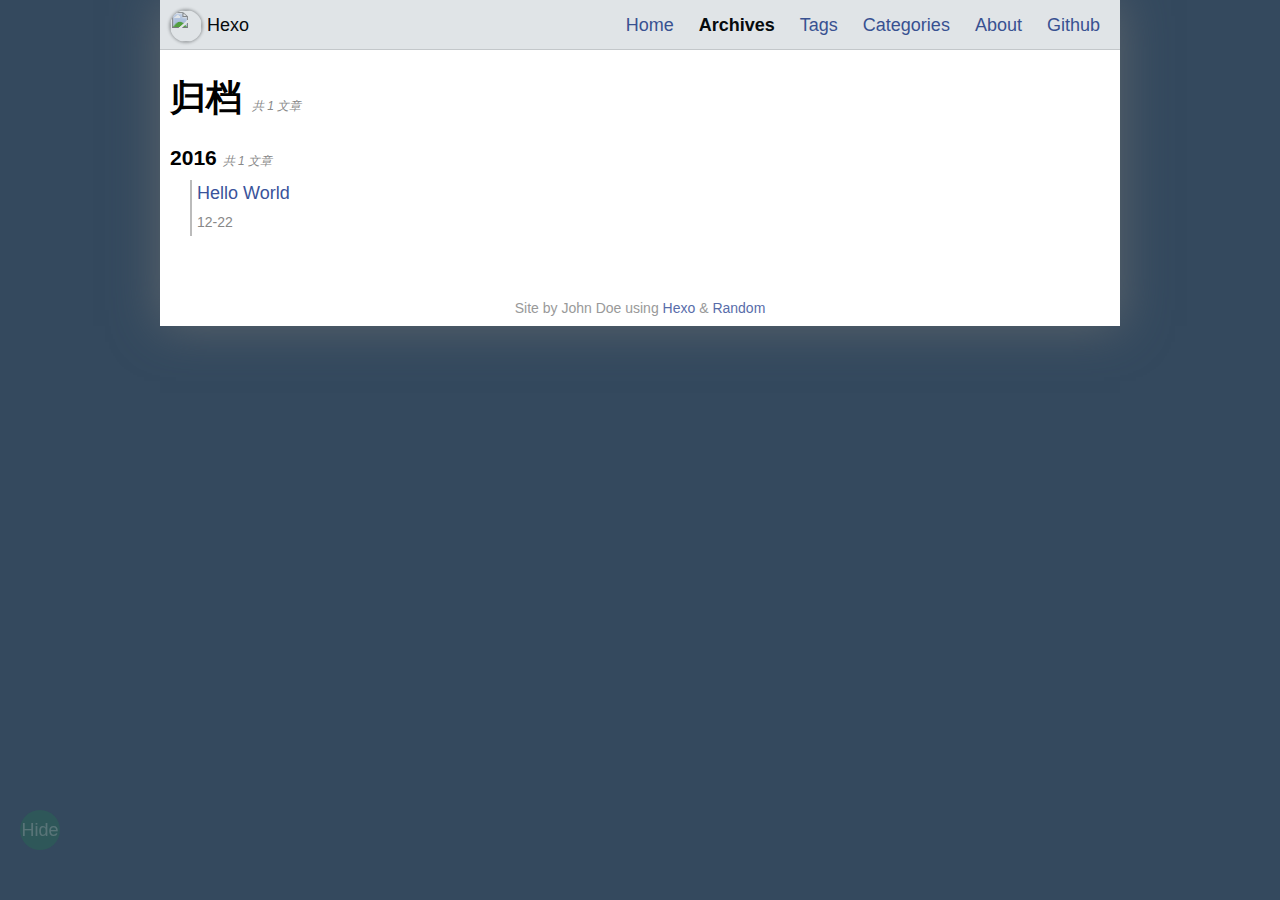
==== commit 811d02c9: "Site updated: 2016-12-23 03:24:10" ====
--- a/archives/index.html
+++ b/archives/index.html
@@ -1,156 +1,355 @@
-<!DOCTYPE html>
-<html>
+
+
+  
+
+
+
+
+
+
+<!doctype html>
+<html lang="">
 <head>
-  <meta charset="utf-8">
-  
-  
-
-  
-  
-  
-  
-  
-  
-  <title>Archives | Hexo</title>
-  <meta name="viewport" content="width=device-width, initial-scale=1, maximum-scale=1">
-  <meta property="og:type" content="website">
-<meta property="og:title" content="Hexo">
-<meta property="og:url" content="http://yoursite.com/archives/index.html">
-<meta property="og:site_name" content="Hexo">
-<meta name="twitter:card" content="summary">
-<meta name="twitter:title" content="Hexo">
-  
-  
-    <link rel="icon" href="/css/images/favicon.ico">
-  
-  <link rel="stylesheet" href="/css/style.css">
-  
-
-  
-  <!-- baidu webmaster push -->
-  <script src='//push.zhanzhang.baidu.com/push.js'></script>
+  <meta http-equiv="Content-Type" content="text/html" charset="UTF-8">
+  <meta name="viewport" content="width=device-width, initial-scale=1">
+  
+  <meta name="author" content="John Doe">
+  
+  
+  
+  
+    <meta name="description" content="">
+  
+  <title>归档 [ Hexo ]</title>
+  
+  
+    <link rel="shortcut icon" href="/favicon.ico">
+  
+  
+  <link rel="stylesheet" href="/css/random.css">
+<link rel="stylesheet" href="/css/vegas.min.css">
+<link rel="stylesheet" href="/css/highlight-railscasts.css">
+<link rel="stylesheet" href="/css/jquery.fancybox.css">
+<link rel="stylesheet" href="/css/iconfont/iconfont.css">
+<link rel="stylesheet" href="/css/jquery.fancybox-thumbs.css">
+<link rel="stylesheet" href="/css/plyr.css">
+  
 </head>
-<body class="home blog custom-background custom-font-enabled single-author">
-  <div id="page" class="hfeed site">
-      <header id="masthead" class="site-header" role="banner">
-    <hgroup>
-      <h1 class="site-title">
-        <a href="/" title="Hexo" rel="home">Hexo</a>
-      </h1>
-      
-        <script type="text/javascript" src="http://api.hitokoto.us/rand?encode=js&charset=utf-8"></script>
-        <h2 class="site-description"><script>hitokoto();</script></h2>
-      
-    </hgroup>
-
-    <nav id="site-navigation" class="main-navigation" role="navigation">
-            <button class="menu-toggle">菜单</button>
-            <a class="assistive-text" href="/#content" title="跳至内容">跳至内容</a><!--TODO-->
-            <div class="menu-main-container">
-                <ul id="menu-main" class="nav-menu">
-                
-                    <li class="menu-item menu-item-type-post_type menu-item-object-page"><a href="/">Home</a></li>
-                
-                    <li class="menu-item menu-item-type-post_type menu-item-object-page"><a href="/archives">Archives</a></li>
-                
-                </ul>
-            </div>
-    </nav>
-</header>
-      <div id="main" class="wrapper">
-        <div id="primary" class="site-content"><div id="content" role="main">
-  
-  
-    
-    
-      
-      
-      <section class="archives-wrap">
-        <div class="archive-year-wrap">
-          <a href="/archives/2016" class="archive-year">2016</a>
-        </div>
-        <div class="archives">
-    
-    <article class="post type-post status-publish format-standard hentry archive-type-post">
-  <header class="entry-header">
-      
-  
-    <h1 class="entry-title">
-      <a class="archive-article-title" href="/2016/12/22/hello-world/">Hello World</a>
+
+<body>
+<div class="side-navigate hide-area">
+  
+  
+</div>
+<div id="outer-container" class="hide-area">
+<div id="container">
+  <div id="menu-outer" class="slide-down">
+    <div id="menu-inner">
+      <div id="brand">
+        
+        <a onClick="openUserCard()">
+          <img id="avatar" src="http://7te9fe.com1.z0.glb.clouddn.com/default_avatar.jpg"/>
+          <div id="homelink">Hexo</div>
+        </a>
+      </div>
+      <div id="menu-list">
+        <ul>
+        
+        
+          
+            <li>
+          
+            <a href="/index.html">Home</a>
+            
+          </li>
+        
+          
+            <li class="active">
+          
+            <a href="/archives">Archives</a>
+            
+          </li>
+        
+          
+            <li>
+          
+            <a href="/tags">Tags</a>
+            
+          </li>
+        
+          
+            <li>
+          
+            <a href="/categories">Categories</a>
+            
+          </li>
+        
+          
+            <li>
+          
+            <a href="/about">About</a>
+            
+          </li>
+        
+          
+            <li>
+          
+            <a href="https://github.com/stiekel/hexo-theme-random">Github</a>
+            
+          </li>
+        
+        </ul>
+      </div>
+      <div id="show-menu">
+        <button>Menu</button>
+      </div>
+    </div>
+  </div>
+
+  <div id="content-outer">
+    <div id="content-inner">
+      
+      
+  <article>
+    
+
+  <div id="recent-posts">
+    <h1>归档
+    
+      <span class="posts-count">
+      共
+      1
+      
+        文章
+      
+      </span>
+    
     </h1>
-  
-
-  </header>
-  <footer class="entry-meta">
-    <a href="/2016/12/22/hello-world/">
-    <time datetime="2016-12-22T15:52:00.951Z" class="entry-date">
-        2016-12-22
-    </time>
-</a>
-    
-    
-    </footer>
-</article>
-  
-  
-    </div></section>
-  
-
-</div></div>
-        <div id="secondary" class="widget-area" role="complementary">
-  
-    <aside id="search" class="widget widget_search"><form role="search" method="get" accept-charset="utf-8" id="searchform" class="searchform" action="//google.com/search">
-    <div>
-        <input type="text" value="" name="s" id="s" />
-        <input type="submit" id="searchsubmit" value="搜索" />
+    
+    
+      
+      
+        
+      
+      
+    
+    
+    
+      
+      
+        
+        <h3 class="archive-year-title">2016
+        
+          <span class="posts-count">
+          共
+          1
+          
+            文章
+          
+          </span>
+        
+        </h3>
+      
+      <div class="post-title-item">
+  
+  <a href="/2016/12/22/hello-world/">
+  
+    Hello World
+  
+  </a>
+  <p class="page-title-sub">
+    <span id = "post-title-date">12-22</span>
+    
+    
+    
+      <br>
+      
+      
+    
+  </p>
+  
+</div>
+    
+  </div>
+
+
+  </article>
+
+      
+      
+      
     </div>
-</form></aside>
-  
-    
-  
-    
-  
-    
-  <aside class="widget">
-    <h3 class="widget-title">Recents</h3>
-    <div class="widget-content">
-      <ul>
-        
-          <li>
-            <a href="/2016/12/22/hello-world/">Hello World</a>
-          </li>
-        
-      </ul>
+  </div>
+
+  <div id="bottom-outer">
+    <div id="bottom-inner">
+      Site by John Doe using
+      <a href="http://hexo.io">Hexo</a> & <a href="https://github.com/stiekel/hexo-theme-random">Random</a>
+      <br>
+      
     </div>
-  </aside>
-
-  
-    
-  
-    
-  
-</div>
-      </div>
-      <footer id="colophon" role="contentinfo">
-    <p>&copy; 2016 John Doe
-    All rights reserved.</p>
-    <p>Powered by <a href="http://hexo.io/" target="_blank">Hexo</a></p>
-</footer>
-    <script>window._bd_share_config={"common":{"bdSnsKey":{},"bdText":"","bdMini":"1","bdMiniList":false,"bdPic":"","bdStyle":"2","bdSize":"16"},"share":{}};with(document)0[(getElementsByTagName('head')[0]||body).appendChild(createElement('script')).src='http://bdimg.share.baidu.com/static/api/js/share.js?v=89860593.js?cdnversion='+~(-new Date()/36e5)];</script>
-
-<script src="/js/jquery-2.0.3.min.js"></script>
-
-
-  <link rel="stylesheet" href="/fancybox/jquery.fancybox.css">
-  <script src="/fancybox/jquery.fancybox.pack.js"></script>
-
-
-<script src="/js/script.js"></script>
-
-<script src="/js/navigation.js"></script>
-
-<div id="bg"></div>
-
-  </div>
+  </div>
+</div>
+
+</div>
+
+
+
+<div id="user-card">
+  <div class="center-field">
+    <img class="avatar" src="http://7te9fe.com1.z0.glb.clouddn.com/default_avatar.jpg">
+    <p id="description"></p>
+    <ul class="social-icon">
+  
+  
+    <li>
+      <a href="https://github.com/stiekel/hexo-theme-random">
+        
+          <i class="icon iconfont github">&#xe606;</i>
+        
+      </a>
+    </li>
+  
+    <li>
+      <a href="https://coding.net/u/Stiekel">
+        
+          <i class="icon iconfont coding">&#xe607;</i>
+        
+      </a>
+    </li>
+  
+    <li>
+      <a href="https://twitter.com/SidCN">
+        
+          <i class="icon iconfont twitter">&#xe600;</i>
+        
+      </a>
+    </li>
+  
+    <li>
+      <a href="http://weibo.com/sidcn">
+        
+          <i class="icon iconfont weibo">&#xe602;</i>
+        
+      </a>
+    </li>
+  
+    <li>
+      <a href="http://www.douban.com/people/Stiekel/">
+        
+          <i class="icon iconfont douban">&#xe60f;</i>
+        
+      </a>
+    </li>
+  
+</ul>
+  </div>
+</div>
+
+
+<div id="btn-view">Hide</div>
+
+<script>
+// is trigger analytics / tongji script
+var isIgnoreHost = false;
+
+if(window && window.location && window.location.host) {
+  isIgnoreHost = ["localhost","127.0.0.1"].some(function(address){
+    return 0 === window.location.host.indexOf(address);
+  });
+}
+
+var isTriggerAnalytics = !( true && isIgnoreHost );
+
+</script>
+
+
+
+
+  
+  
+    <script src="/js/jquery-2.2.3.min.js"></script>
+  
+    <script src="/js/vegas.min.js"></script>
+  
+    <script src="/js/random.js"></script>
+  
+    <script src="/js/highlight.pack.js"></script>
+  
+    <script src="/js/jquery.mousewheel.pack.js"></script>
+  
+    <script src="/js/jquery.fancybox.pack.js"></script>
+  
+    <script src="/js/jquery.fancybox-thumbs.js"></script>
+  
+    <script src="/js/plyr.js"></script>
+  
+
+<script>
+
+  // fancybox
+  var backgroundImages = [];
+  
+  $('#post').each(function(i){
+    $(this).find('img').each(function(){
+      if ($(this).parent().hasClass('fancybox') || $(this).parent().hasClass('fancybox-thumb')) return;
+      var alt = this.alt || this.title;
+      if (alt) $(this).after('<span class="caption">' + alt + '</span>');
+      $(this).wrap('<a href="' + this.src + '" title="' + alt + '" class="fancybox"></a>');
+    });
+    $(this).find('.fancybox').each(function(){
+      $(this).attr('rel', 'post' + i);
+    });
+  });
+  $(".fancybox").fancybox();
+
+var vegasConfig = {"preload­Image":true,"transition":["slideLeft2","slideRight2","flash2"],"timer":true,"delay":5000,"shuffle":true,"count":28};
+var unsplashConfig = {"gravity":"north"};
+// is show background images
+var turnoffBackgroundImage = false;
+
+
+
+
+var backgroundColor = "34495E";
+
+$(".fancybox-thumb").fancybox({
+  prevEffect: 'none',
+  nextEffect: 'none',
+  helpers: {
+    title: {
+      type: 'outside'
+    },
+    thumbs: {
+      width: 50,
+      height: 50
+    }
+  }
+});
+
+// show video with plyr
+$(".video-container iframe").each(function(i){
+  var url = $(this).attr('src');
+  var id = url.split('/').pop();
+  var plyrContainer = document.createElement('div');
+  plyrContainer.className = 'plyr';
+  var plyrElement = document.createElement('div');
+  plyrElement.dataset.videoId = id;
+  switch(true) {
+    case url.search('youtube.com') >= 0:
+      plyrElement.dataset.type = 'youtube';
+      break;
+    case url.search('vimeo.com') >= 0:
+      plyrElement.dataset.type = 'vimeo';
+      break;
+    default:
+      return;
+  };
+  plyrContainer.appendChild(plyrElement);
+  $(this).parent().html(plyrContainer);
+});
+plyr.setup('.plyr', {iconUrl: '/css/sprite.svg'});
+</script>
 </body>
-</html>+</html>
+
--- a/css/random.css
+++ b/css/random.css
@@ -0,0 +1,697 @@
+body {
+  background-color: #34495e;
+  margin: 0px;
+  font-family: Lato, "Microsoft Jhenghei", "Hiragino Sans GB", "Microsoft YaHei", sans-serif;
+  font-size: 18px;
+}
+@media (max-width: 860px) {
+  body {
+    font-size: 16px;
+  }
+}
+article {
+  line-height: 1.5em;
+}
+.highlight {
+  line-height: 1.25em;
+}
+a {
+  text-decoration: none;
+  color: #3a539b;
+}
+a:hover {
+  text-decoration: underline;
+}
+#outer-container {
+  position: absolute;
+  left: 50%;
+  width: 960px;
+  margin-left: -480px;
+  box-shadow: 0 0 2.5em #5d656c;
+}
+@media (max-width: 960px) {
+  #outer-container {
+    width: 860px;
+    margin-left: -430px;
+  }
+}
+@media (max-width: 860px) {
+  #outer-container {
+    width: 760px;
+    margin-left: -380px;
+  }
+}
+#menu-outer,
+#container {
+  background-color: #fff;
+}
+#menu-outer,
+#bottom-outer,
+#random-index {
+  opacity: 0.85;
+}
+.random-center {
+  position: absolute;
+  top: 50%;
+  left: 50%;
+  margin-top: -200px;
+  width: 960px;
+  margin-left: -480px;
+}
+@media (max-width: 960px) {
+  .random-center {
+    width: 860px;
+    margin-left: -430px;
+  }
+}
+@media (max-width: 860px) {
+  .random-center {
+    width: 760px;
+    margin-left: -380px;
+  }
+}
+#random-index {
+  margin: 20px;
+  padding-bottom: 20px;
+  text-align: center;
+  border-radius: 10px;
+  background-color: #ecf0f1;
+}
+#random-index a {
+  padding: 5px;
+}
+#random-index .title {
+  font-size: 28px;
+  font-weight: 900;
+  font-color: #34495e;
+  padding-bottom: 5px;
+  cursor: pointer;
+}
+#random-index .title a {
+  color: #34495e;
+}
+#random-index .title a:hover {
+  color: #34495e;
+  text-decoration: none;
+  background-color: transparent;
+}
+.sub-title {
+  cursor: pointer;
+  font-weight: none;
+  padding-bottom: 10px;
+}
+#random-index .index-nav-link {
+  list-style: none;
+  padding: 5px 0px 5px 0px;
+}
+#random-index .index-nav-link li {
+  display: inline;
+  padding-left: 5px;
+}
+#random-index hr {
+  width: 75%;
+  color: #7f8c8d;
+  margin: 0px auto;
+}
+.center-field {
+  margin: 0 auto;
+}
+.avatar {
+  cursor: pointer;
+  margin-top: -70px;
+  border: 2px solid #fff;
+  border-radius: 50%;
+  background-color: #ecf0f1;
+  box-shadow: 0 0px 3px 1px rgba(0,0,0,0.3);
+}
+#menu-outer {
+  margin: 0px;
+  padding: 0px;
+  position: fixed;
+  z-index: 1;
+  transition-property: all;
+  transition-duration: 0.5s;
+  transition-timing-function: cubic-bezier(0, 1, 0.5, 1);
+}
+.slide-up {
+  top: -50px;
+}
+.slide-down {
+  top: 0;
+}
+#menu-inner {
+  line-height: 50px;
+  height: 49px;
+  border-bottom: 1px solid #ddd;
+  padding: 0px 10px 0 10px;
+  width: 940px;
+}
+@media (max-width: 960px) {
+  #menu-inner {
+    width: 840px;
+  }
+}
+@media (max-width: 860px) {
+  #menu-inner {
+    width: 740px;
+  }
+}
+#menu-inner .left {
+  float: left;
+}
+#menu-inner #brand {
+  float: left;
+  vertical-align: middle;
+  cursor: pointer;
+}
+#menu-inner #homelink {
+  line-height: 32px;
+  display: inline-block;
+}
+#menu-inner #brand a {
+  top: 0;
+  color: #000;
+}
+#menu-inner #brand a:hover {
+  background-color: #fff;
+  text-decoration: none;
+}
+#menu-list {
+  line-style: none;
+  display: inline-block;
+  float: right;
+  padding-left: 0px;
+}
+#menu-list ul {
+  margin: 0px;
+}
+#menu-list ul li {
+  padding: 5px;
+  margin: 5px;
+  text-align: center;
+  display: inline;
+}
+#menu-list ul li.active {
+  font-weight: 900;
+}
+#menu-list ul li.active a {
+  color: #000;
+}
+#menu-list ul li:hover {
+  font-weight: 900;
+}
+#menu-list ul li a {
+  text-decoration: none;
+}
+#menu-outer #avatar {
+  border-radius: 50%;
+  border: 2px wihte solid;
+  box-shadow: 0 0px 3px 1px rgba(0,0,0,0.3);
+  vertical-align: middle;
+  width: 32px;
+  height: 32px;
+}
+#bottom-outer {
+  color: #888;
+  text-align: center;
+  padding: 10px;
+  padding-top: 40px;
+  background-color: #fff;
+  font-size: 14px;
+}
+@media (max-width: 960px) {
+  #bottom-outer {
+    font-size: 12px;
+  }
+}
+#container {
+  margin-top: 50px;
+}
+#content-outer {
+  padding: 10px;
+}
+.tag-cloud-tags {
+  text-align: center;
+}
+.tag-cloud-tags a {
+  padding: 3px;
+}
+.tag-cloud-tags a:hover {
+  text-decoration: none;
+  background-color: #bbb;
+  color: #000;
+}
+.center-title {
+  text-align: center;
+}
+.category-list {
+  text-align: center;
+  padding-left: 0px;
+}
+ul.category-list {
+  list-style: none;
+}
+ul.category-list li {
+  display: inline-block;
+  margin: 10px;
+}
+ul.category-list li a {
+  padding: 8px;
+  margin: 8px;
+  background-color: #eee;
+  color: #000;
+}
+ul.category-list li a:hover {
+  background-color: #ddd;
+  text-decoration: none;
+}
+.archive-year-title {
+  margin: 10px 0 5px 0;
+}
+.posts-count {
+  font-size: 12px;
+  font-weight: normal;
+  color: #888;
+  font-style: italic;
+}
+.post-title-item {
+  margin-left: 20px;
+  padding-left: 5px;
+  border-left: 2px #bbb solid;
+}
+.post-title-item:hover {
+  border-left: 4px #1e8bc3 solid;
+}
+.post-title-item p {
+  margin-top: 2px;
+}
+#pagination {
+  margin-top: 20px;
+  text-align: center;
+}
+#pagination a {
+  padding: 5px;
+  background-color: #eee;
+  line-height: 28px;
+}
+#pagination a:hover {
+  background-color: #ddd;
+  color: #1f3a93;
+  text-decoration: none;
+}
+#btn-view {
+  color: #c8f7c5;
+  text-align: center;
+  background-color: #1e824c;
+  border-radius: 50%;
+  line-height: 40px;
+  display: block;
+  position: fixed;
+  top: 90%;
+  margin-left: 20px;
+  height: 40px;
+  width: 40px;
+  cursor: pointer;
+  opacity: 0.25;
+}
+#btn-view:hover {
+  opacity: 0.75;
+  box-shadow: 0 0px 10px 5px rgba(46,204,113,0.9);
+}
+.page-title-sub {
+  color: #888;
+  font-size: 14px;
+}
+@media (max-width: 960px) {
+  .page-title-sub {
+    font-size: 12px;
+  }
+}
+.page-title-sub span {
+  margin-right: 5px;
+}
+article img {
+  max-width: 940px;
+}
+@media (max-width: 960px) {
+  article img {
+    max-width: 840px;
+  }
+}
+@media (max-width: 860px) {
+  article img {
+    max-width: 740px;
+  }
+}
+#user-card {
+  text-align: center;
+  color: #333;
+  display: none;
+}
+#user-card .avatar {
+  width: 96px;
+  height: 96px;
+  margin-top: 0px;
+}
+#user-card ul {
+  list-style: none;
+  padding: 0px;
+}
+#user-card ul li {
+  display: inline;
+  margin: 0px;
+  padding: 0px 3px;
+}
+#show-menu {
+  display: none;
+  float: right;
+}
+#show-menu button {
+  background-color: #eee;
+  border: 1px #444 solid;
+  padding: 6px;
+  position: static;
+  right: 0;
+  left: auto;
+}
+.category-list-item .active {
+  background-color: #4183d7;
+  color: #fff;
+}
+.category-list-item .active:hover {
+  background-color: #22a7f0;
+}
+.social-icon {
+  padding-left: 0px;
+}
+.social-icon li {
+  display: inline;
+}
+.social-icon li a {
+  color: #808080;
+}
+.social-icon li a i {
+  font-size: 25px;
+}
+.social-icon li a:hover {
+  text-decoration: none;
+}
+.douban:hover {
+  color: #072;
+}
+.twitter:hover {
+  color: #1da1f2;
+}
+.linkedin:hover {
+  color: #333;
+}
+.weibo:hover {
+  color: #fa7d3c;
+}
+.google-plus:hover {
+  color: #d73d32;
+}
+.facebook:hover {
+  color: #0e385f;
+}
+.dribbble:hover {
+  color: #ea4c89;
+}
+.github:hover {
+  color: #4078c0;
+}
+.coding:hover {
+  color: #000;
+}
+.npmjs:hover {
+  color: #cb3837;
+}
+.youtube:hover {
+  color: #cc181e;
+}
+.zhihu:hover {
+  color: #0e78e7;
+}
+.lofter:hover {
+  color: #444;
+}
+.quora:hover {
+  color: #b92b27;
+}
+.rss:hover {
+  color: #d35400;
+}
+.jian:hover {
+  color: #de533a;
+}
+.instagram:hover {
+  color: #fd1d1d;
+}
+.stackoverflow:hover {
+  color: #f48024;
+}
+.segmentfault:hover {
+  color: #005f3c;
+}
+.side-navigate {
+  position: fixed;
+  top: 60%;
+  width: 100%;
+  z-index: 2;
+  pointer-events: none;
+}
+.side-navigate .item {
+  display: table-cell;
+}
+.side-navigate .item-icon:hover {
+  opacity: 1;
+  background-size: 40px 40px;
+}
+.side-navigate .item-icon {
+  pointer-events: auto;
+  opacity: 0.55;
+  padding: 20px;
+  border-radius: 50%;
+  border: 1px #52b3d9 solid;
+  width: 30px;
+  height: 30px;
+  background-repeat: no-repeat;
+  background-position: center;
+  background-size: 30px 30px;
+}
+.side-navigate a:hover + div {
+  display: block;
+}
+.side-navigate a:hover {
+  display: block;
+}
+.side-navigate .prev .item-icon {
+  background-image: url("prev.png");
+  float: left;
+}
+.side-navigate .prev {
+  display: inline-block;
+  left: 0;
+}
+.side-navigate .item-title {
+  display: none;
+  padding: 10px;
+  max-width: 300px;
+  vertical-align: center;
+  background-color: #52b3d9;
+  height: 52px;
+}
+.side-navigate .next .item-icon {
+  background-image: url("next.png");
+  float: right;
+}
+.side-navigate .prev .item-title {
+  margin-left: 70px;
+}
+.side-navigate .next .item-title {
+  margin-right: 70px;
+}
+.side-navigate .next {
+  display: inline-block;
+  float: right;
+  right: 0;
+}
+.fancybox-thumb:hover {
+  text-decoration: none;
+}
+.fancybox-thumb img {
+  max-width: 120px;
+  max-height: 120px;
+  padding: 3px;
+  border-radius: 5%;
+  border: 1px solid #ddd;
+}
+.caption {
+  display: block;
+  text-align: center;
+  font-size: 14px;
+  color: #999;
+}
+.random-toc-area {
+  position: fixed;
+  width: 200px;
+  right: 0px;
+  top: 0px;
+  display: block;
+}
+@media (max-width: 1360px) {
+  .random-toc-area {
+    display: none;
+  }
+}
+.random-toc {
+  background: #444;
+  color: #bbb;
+  height: 500px;
+  margin-top: 0px;
+  font-size: 12px;
+  height: 100%;
+  overflow-y: auto;
+}
+.random-toc ol {
+  padding-left: 15px;
+}
+.random-toc h2 {
+  text-align: center;
+}
+.random-toc a {
+  color: #bbb;
+  display: block;
+}
+.toc-text {
+  display: block;
+}
+.toc-text:hover {
+  background-color: #666;
+}
+.btn-hide-toc {
+  border: none;
+  z-index: 1;
+  display: block;
+  width: 100%;
+  background-color: #666;
+  height: 30px;
+  color: #bbb;
+}
+.btn-hide-toc:hover {
+  background-color: #888;
+}
+figure.highlight {
+  margin: 0px -10px 0px -10px;
+}
+figure.highlight td.gutter {
+  padding-right: 20px;
+}
+figure.highlight .line {
+  white-space: pre-wrap;
+}
+code {
+  font-family: Consolas, Monaco, Courier New, Lucida Console;
+  background-color: #ddd;
+  font-style: italic;
+  padding-left: 12px;
+  padding-right: 12px;
+}
+table .line {
+  font-family: Consolas, Monaco, Courier New, Lucida Console;
+}
+blockquote {
+  background-color: #eee;
+  padding: 2px 10px;
+  border-left: 2px solid #999;
+}
+@media (max-width: 1060px) {
+  .side-navigate {
+    display: none;
+  }
+  .jiathis_style {
+    display: none;
+    visibility: hidden;
+  }
+}
+@media (max-width: 760px) {
+  #outer-container,
+  .random-center,
+  #menu-outer {
+    width: 100%;
+  }
+  #outer-container {
+    left: 0%;
+    margin-left: 0px;
+  }
+  #menu-inner {
+    width: 95%;
+    padding: 0 2%;
+  }
+  .post-title-item {
+    margin-left: 3px;
+  }
+  #show-menu {
+    display: inline-block;
+  }
+  article img {
+    width: 95%;
+  }
+  #menu-list {
+    display: none;
+    position: absolute;
+    margin-top: 50px;
+    background-color: #fff;
+    opacity: 0.85;
+    width: 100%;
+  }
+  #menu-list ul {
+    padding-left: 0px;
+  }
+  #menu-list ul li {
+    text-align: center;
+    display: block;
+  }
+  .highlight {
+    margin-left: 0px;
+    margin-right: 0px;
+  }
+}
+@media (max-width: 760px) and (max-width: 480px) {
+  .random-center {
+    position: static;
+    left: 0;
+    margin-left: 0px;
+    width: 100%;
+    margin-top: 30%;
+  }
+  #random-index .index-nav-link li {
+    display: block;
+  }
+  #bottom-outer,
+  #random-index {
+    opacity: 0.95;
+  }
+  #menu-outer {
+    opacity: 0.95;
+  }
+}
+@media (max-width: 760px) and (max-height: 480px) {
+  .random-center {
+    position: static;
+    top: 0;
+    left: 0;
+    margin-left: 0px;
+    margin-top: 95px;
+    width: 100%;
+  }
+  #random-index .index-nav-link li {
+    display: block;
+    padding: 0px 0px;
+  }
+}
+@media (max-width: 760px) and (max-height: 320px) {
+  .random-center {
+    margin-top: 75px;
+  }
+}
--- a/css/vegas.min.css
+++ b/css/vegas.min.css
@@ -0,0 +1 @@
+.vegas-overlay,.vegas-slide,.vegas-slide-inner,.vegas-timer,.vegas-wrapper{position:absolute;top:0;left:0;bottom:0;right:0;overflow:hidden;border:none;padding:0;margin:0}.vegas-overlay{opacity:.5;background:url(overlays/02.png) center center}.vegas-timer{top:auto;bottom:0;height:2px}.vegas-timer-progress{width:0;height:100%;background:#fff;-webkit-transition:width ease-out;transition:width ease-out}.vegas-timer-running .vegas-timer-progress{width:100%}.vegas-slide,.vegas-slide-inner{margin:0;padding:0;background:center center no-repeat;-webkit-transform:translateZ(0);transform:translateZ(0)}body .vegas-container{overflow:hidden!important;position:relative}.vegas-video{min-width:100%;min-height:100%;width:auto;height:auto}body.vegas-container{overflow:auto;position:static;z-index:-2}body.vegas-container>.vegas-overlay,body.vegas-container>.vegas-slide,body.vegas-container>.vegas-timer{position:fixed;z-index:-1}:root body.vegas-container>.vegas-overlay,:root body.vegas-container>.vegas-slide,_::full-page-media,_:future{bottom:-76px}.vegas-transition-fade,.vegas-transition-fade2{opacity:0}.vegas-transition-fade-in,.vegas-transition-fade2-in{opacity:1}.vegas-transition-fade2-out{opacity:0}.vegas-transition-blur,.vegas-transition-blur2{opacity:0;-webkit-filter:blur(32px);filter:blur(32px)}.vegas-transition-blur-in,.vegas-transition-blur2-in{opacity:1;-webkit-filter:blur(0);filter:blur(0)}.vegas-transition-blur2-out{opacity:0}.vegas-transition-flash,.vegas-transition-flash2{opacity:0;-webkit-filter:brightness(25);filter:brightness(25)}.vegas-transition-flash-in,.vegas-transition-flash2-in{opacity:1;-webkit-filter:brightness(1);filter:brightness(1)}.vegas-transition-flash2-out{opacity:0;-webkit-filter:brightness(25);filter:brightness(25)}.vegas-transition-negative,.vegas-transition-negative2{opacity:0;-webkit-filter:invert(100%);filter:invert(100%)}.vegas-transition-negative-in,.vegas-transition-negative2-in{opacity:1;-webkit-filter:invert(0);filter:invert(0)}.vegas-transition-negative2-out{opacity:0;-webkit-filter:invert(100%);filter:invert(100%)}.vegas-transition-burn,.vegas-transition-burn2{opacity:0;-webkit-filter:contrast(1000%) saturate(1000%);filter:contrast(1000%) saturate(1000%)}.vegas-transition-burn-in,.vegas-transition-burn2-in{opacity:1;-webkit-filter:contrast(100%) saturate(100%);filter:contrast(100%) saturate(100%)}.vegas-transition-burn2-out{opacity:0;-webkit-filter:contrast(1000%) saturate(1000%);filter:contrast(1000%) saturate(1000%)}.vegas-transition-slideLeft,.vegas-transition-slideLeft2{-webkit-transform:translateX(100%);transform:translateX(100%)}.vegas-transition-slideLeft-in,.vegas-transition-slideLeft2-in{-webkit-transform:translateX(0);transform:translateX(0)}.vegas-transition-slideLeft2-out,.vegas-transition-slideRight,.vegas-transition-slideRight2{-webkit-transform:translateX(-100%);transform:translateX(-100%)}.vegas-transition-slideRight-in,.vegas-transition-slideRight2-in{-webkit-transform:translateX(0);transform:translateX(0)}.vegas-transition-slideRight2-out{-webkit-transform:translateX(100%);transform:translateX(100%)}.vegas-transition-slideUp,.vegas-transition-slideUp2{-webkit-transform:translateY(100%);transform:translateY(100%)}.vegas-transition-slideUp-in,.vegas-transition-slideUp2-in{-webkit-transform:translateY(0);transform:translateY(0)}.vegas-transition-slideDown,.vegas-transition-slideDown2,.vegas-transition-slideUp2-out{-webkit-transform:translateY(-100%);transform:translateY(-100%)}.vegas-transition-slideDown-in,.vegas-transition-slideDown2-in{-webkit-transform:translateY(0);transform:translateY(0)}.vegas-transition-slideDown2-out{-webkit-transform:translateY(100%);transform:translateY(100%)}.vegas-transition-zoomIn,.vegas-transition-zoomIn2{-webkit-transform:scale(0);transform:scale(0);opacity:0}.vegas-transition-zoomIn-in,.vegas-transition-zoomIn2-in{-webkit-transform:scale(1);transform:scale(1);opacity:1}.vegas-transition-zoomIn2-out,.vegas-transition-zoomOut,.vegas-transition-zoomOut2{-webkit-transform:scale(2);transform:scale(2);opacity:0}.vegas-transition-zoomOut-in,.vegas-transition-zoomOut2-in{-webkit-transform:scale(1);transform:scale(1);opacity:1}.vegas-transition-zoomOut2-out{-webkit-transform:scale(0);transform:scale(0);opacity:0}.vegas-transition-swirlLeft,.vegas-transition-swirlLeft2{-webkit-transform:scale(2) rotate(35deg);transform:scale(2) rotate(35deg);opacity:0}.vegas-transition-swirlLeft-in,.vegas-transition-swirlLeft2-in{-webkit-transform:scale(1) rotate(0);transform:scale(1) rotate(0);opacity:1}.vegas-transition-swirlLeft2-out,.vegas-transition-swirlRight,.vegas-transition-swirlRight2{-webkit-transform:scale(2) rotate(-35deg);transform:scale(2) rotate(-35deg);opacity:0}.vegas-transition-swirlRight-in,.vegas-transition-swirlRight2-in{-webkit-transform:scale(1) rotate(0);transform:scale(1) rotate(0);opacity:1}.vegas-transition-swirlRight2-out{-webkit-transform:scale(2) rotate(35deg);transform:scale(2) rotate(35deg);opacity:0}.vegas-animation-kenburns{-webkit-animation:kenburns ease-out;animation:kenburns ease-out}@-webkit-keyframes kenburns{0%{-webkit-transform:scale(1.5);transform:scale(1.5)}100%{-webkit-transform:scale(1);transform:scale(1)}}@keyframes kenburns{0%{-webkit-transform:scale(1.5);transform:scale(1.5)}100%{-webkit-transform:scale(1);transform:scale(1)}}.vegas-animation-kenburnsUp{-webkit-animation:kenburnsUp ease-out;animation:kenburnsUp ease-out}@-webkit-keyframes kenburnsUp{0%{-webkit-transform:scale(1.5) translate(0,10%);transform:scale(1.5) translate(0,10%)}100%{-webkit-transform:scale(1) translate(0,0);transform:scale(1) translate(0,0)}}@keyframes kenburnsUp{0%{-webkit-transform:scale(1.5) translate(0,10%);transform:scale(1.5) translate(0,10%)}100%{-webkit-transform:scale(1) translate(0,0);transform:scale(1) translate(0,0)}}.vegas-animation-kenburnsDown{-webkit-animation:kenburnsDown ease-out;animation:kenburnsDown ease-out}@-webkit-keyframes kenburnsDown{0%{-webkit-transform:scale(1.5) translate(0,-10%);transform:scale(1.5) translate(0,-10%)}100%{-webkit-transform:scale(1) translate(0,0);transform:scale(1) translate(0,0)}}@keyframes kenburnsDown{0%{-webkit-transform:scale(1.5) translate(0,-10%);transform:scale(1.5) translate(0,-10%)}100%{-webkit-transform:scale(1) translate(0,0);transform:scale(1) translate(0,0)}}.vegas-animation-kenburnsLeft{-webkit-animation:kenburnsLeft ease-out;animation:kenburnsLeft ease-out}@-webkit-keyframes kenburnsLeft{0%{-webkit-transform:scale(1.5) translate(10%,0);transform:scale(1.5) translate(10%,0)}100%{-webkit-transform:scale(1) translate(0,0);transform:scale(1) translate(0,0)}}@keyframes kenburnsLeft{0%{-webkit-transform:scale(1.5) translate(10%,0);transform:scale(1.5) translate(10%,0)}100%{-webkit-transform:scale(1) translate(0,0);transform:scale(1) translate(0,0)}}.vegas-animation-kenburnsRight{-webkit-animation:kenburnsRight ease-out;animation:kenburnsRight ease-out}@-webkit-keyframes kenburnsRight{0%{-webkit-transform:scale(1.5) translate(-10%,0);transform:scale(1.5) translate(-10%,0)}100%{-webkit-transform:scale(1) translate(0,0);transform:scale(1) translate(0,0)}}@keyframes kenburnsRight{0%{-webkit-transform:scale(1.5) translate(-10%,0);transform:scale(1.5) translate(-10%,0)}100%{-webkit-transform:scale(1) translate(0,0);transform:scale(1) translate(0,0)}}.vegas-animation-kenburnsUpLeft{-webkit-animation:kenburnsUpLeft ease-out;animation:kenburnsUpLeft ease-out}@-webkit-keyframes kenburnsUpLeft{0%{-webkit-transform:scale(1.5) translate(10%,10%);transform:scale(1.5) translate(10%,10%)}100%{-webkit-transform:scale(1) translate(0,0);transform:scale(1) translate(0,0)}}@keyframes kenburnsUpLeft{0%{-webkit-transform:scale(1.5) translate(10%,10%);transform:scale(1.5) translate(10%,10%)}100%{-webkit-transform:scale(1) translate(0,0);transform:scale(1) translate(0,0)}}.vegas-animation-kenburnsUpRight{-webkit-animation:kenburnsUpRight ease-out;animation:kenburnsUpRight ease-out}@-webkit-keyframes kenburnsUpRight{0%{-webkit-transform:scale(1.5) translate(-10%,10%);transform:scale(1.5) translate(-10%,10%)}100%{-webkit-transform:scale(1) translate(0,0);transform:scale(1) translate(0,0)}}@keyframes kenburnsUpRight{0%{-webkit-transform:scale(1.5) translate(-10%,10%);transform:scale(1.5) translate(-10%,10%)}100%{-webkit-transform:scale(1) translate(0,0);transform:scale(1) translate(0,0)}}.vegas-animation-kenburnsDownLeft{-webkit-animation:kenburnsDownLeft ease-out;animation:kenburnsDownLeft ease-out}@-webkit-keyframes kenburnsDownLeft{0%{-webkit-transform:scale(1.5) translate(10%,-10%);transform:scale(1.5) translate(10%,-10%)}100%{-webkit-transform:scale(1) translate(0,0);transform:scale(1) translate(0,0)}}@keyframes kenburnsDownLeft{0%{-webkit-transform:scale(1.5) translate(10%,-10%);transform:scale(1.5) translate(10%,-10%)}100%{-webkit-transform:scale(1) translate(0,0);transform:scale(1) translate(0,0)}}.vegas-animation-kenburnsDownRight{-webkit-animation:kenburnsDownRight ease-out;animation:kenburnsDownRight ease-out}@-webkit-keyframes kenburnsDownRight{0%{-webkit-transform:scale(1.5) translate(-10%,-10%);transform:scale(1.5) translate(-10%,-10%)}100%{-webkit-transform:scale(1) translate(0,0);transform:scale(1) translate(0,0)}}@keyframes kenburnsDownRight{0%{-webkit-transform:scale(1.5) translate(-10%,-10%);transform:scale(1.5) translate(-10%,-10%)}100%{-webkit-transform:scale(1) translate(0,0);transform:scale(1) translate(0,0)}}--- a/css/highlight-railscasts.css
+++ b/css/highlight-railscasts.css
@@ -0,0 +1,106 @@
+/*
+
+Railscasts-like style (c) Visoft, Inc. (Damien White)
+
+*/
+
+.hljs {
+  display: block;
+  overflow-x: auto;
+  padding: 0.5em;
+  background: #232323;
+  color: #e6e1dc;
+}
+
+.hljs-comment,
+.hljs-quote {
+  color: #bc9458;
+  font-style: italic;
+}
+
+.hljs-keyword,
+.hljs-selector-tag {
+  color: #c26230;
+}
+
+.hljs-string,
+.hljs-number,
+.hljs-regexp,
+.hljs-variable,
+.hljs-template-variable {
+  color: #a5c261;
+}
+
+.hljs-subst {
+  color: #519f50;
+}
+
+.hljs-tag,
+.hljs-name {
+  color: #e8bf6a;
+}
+
+.hljs-type {
+  color: #da4939;
+}
+
+
+.hljs-symbol,
+.hljs-bullet,
+.hljs-built_in,
+.hljs-builtin-name,
+.hljs-attr,
+.hljs-link {
+  color: #6d9cbe;
+}
+
+.hljs-params {
+  color: #d0d0ff;
+}
+
+.hljs-attribute {
+  color: #cda869;
+}
+
+.hljs-meta {
+  color: #9b859d;
+}
+
+.hljs-title,
+.hljs-section {
+  color: #ffc66d;
+}
+
+.hljs-addition {
+  background-color: #144212;
+  color: #e6e1dc;
+  display: inline-block;
+  width: 100%;
+}
+
+.hljs-deletion {
+  background-color: #600;
+  color: #e6e1dc;
+  display: inline-block;
+  width: 100%;
+}
+
+.hljs-selector-class {
+  color: #9b703f;
+}
+
+.hljs-selector-id {
+  color: #8b98ab;
+}
+
+.hljs-emphasis {
+  font-style: italic;
+}
+
+.hljs-strong {
+  font-weight: bold;
+}
+
+.hljs-link {
+  text-decoration: underline;
+}
--- a/css/iconfont/iconfont.css
+++ b/css/iconfont/iconfont.css
@@ -0,0 +1,36 @@
+
+@font-face {font-family: "iconfont";
+  src: url('iconfont.eot?t=1475620527'); /* IE9*/
+  src: url('iconfont.eot?t=1475620527#iefix') format('embedded-opentype'), /* IE6-IE8 */
+  url('iconfont.woff?t=1475620527') format('woff'), /* chrome, firefox */
+  url('iconfont.ttf?t=1475620527') format('truetype'), /* chrome, firefox, opera, Safari, Android, iOS 4.2+*/
+  url('iconfont.svg?t=1475620527#iconfont') format('svg'); /* iOS 4.1- */
+}
+
+.iconfont {
+  font-family:"iconfont" !important;
+  font-size:16px;
+  font-style:normal;
+  -webkit-font-smoothing: antialiased;
+  -webkit-text-stroke-width: 0.2px;
+  -moz-osx-font-smoothing: grayscale;
+}
+.icon-Twitter:before { content: "\e600"; }
+.icon-sociallinkedin:before { content: "\e601"; }
+.icon-weibo:before { content: "\e602"; }
+.icon-iconsf:before { content: "\e611"; }
+.icon-google:before { content: "\e603"; }
+.icon-rss:before { content: "\e60e"; }
+.icon-facebook:before { content: "\e604"; }
+.icon-lofter:before { content: "\e60d"; }
+.icon-dribbble:before { content: "\e605"; }
+.icon-youtube:before { content: "\e60a"; }
+.icon-twelve:before { content: "\e60c"; }
+.icon-instagram:before { content: "\e613"; }
+.icon-iconfontzhihu:before { content: "\e60b"; }
+.icon-github:before { content: "\e606"; }
+.icon-coding-copy:before { content: "\e607"; }
+.icon-slice1:before { content: "\e608"; }
+.icon-douban-copy:before { content: "\e60f"; }
+.icon-jianshu:before { content: "\e614"; }
+.icon-stackoverflow:before { content: "\e612"; }
--- a/css/plyr.css
+++ b/css/plyr.css
@@ -0,0 +1 @@
+.plyr .plyr__video-embed iframe,.plyr__tooltip{pointer-events:none}@-webkit-keyframes plyr-progress{to{background-position:25px 0}}@keyframes plyr-progress{to{background-position:25px 0}}.plyr{position:relative;max-width:100%;min-width:200px;font-family:Avenir,"Avenir Next","Helvetica Neue","Segoe UI",Helvetica,Arial,sans-serif}.plyr,.plyr *,.plyr ::after,.plyr ::before{box-sizing:border-box}.plyr a,.plyr button,.plyr input,.plyr label{-ms-touch-action:manipulation;touch-action:manipulation}.plyr audio,.plyr video{width:100%;height:auto;vertical-align:middle;border-radius:inherit}.plyr input[type=range]{display:block;height:20px;width:100%;margin:0;padding:0;vertical-align:middle;-webkit-appearance:none;-moz-appearance:none;appearance:none;cursor:pointer;border:none;background:0 0}.plyr input[type=range]::-webkit-slider-runnable-track{height:8px;background:0 0;border:0;border-radius:4px;-webkit-user-select:none;user-select:none}.plyr input[type=range]::-webkit-slider-thumb{-webkit-appearance:none;margin-top:-4px;position:relative;height:16px;width:16px;background:#fff;border:2px solid transparent;border-radius:100%;transition:background .2s ease,border .2s ease,-webkit-transform .2s ease;transition:background .2s ease,border .2s ease,transform .2s ease;transition:background .2s ease,border .2s ease,transform .2s ease,-webkit-transform .2s ease;box-shadow:0 1px 1px rgba(0,0,0,.15),0 0 0 1px rgba(0,0,0,.15);box-sizing:border-box}.plyr input[type=range]::-moz-range-track{height:8px;background:0 0;border:0;border-radius:4px;-moz-user-select:none;user-select:none}.plyr input[type=range]::-moz-range-thumb{position:relative;height:16px;width:16px;background:#fff;border:2px solid transparent;border-radius:100%;transition:background .2s ease,border .2s ease,-webkit-transform .2s ease;transition:background .2s ease,border .2s ease,transform .2s ease;transition:background .2s ease,border .2s ease,transform .2s ease,-webkit-transform .2s ease;box-shadow:0 1px 1px rgba(0,0,0,.15),0 0 0 1px rgba(0,0,0,.15);box-sizing:border-box}.plyr input[type=range]::-ms-track{height:8px;background:0 0;border:0;color:transparent}.plyr input[type=range]::-ms-fill-upper{height:8px;background:0 0;border:0;border-radius:4px;-ms-user-select:none;user-select:none}.plyr input[type=range]::-ms-fill-lower{height:8px;border:0;border-radius:4px;-ms-user-select:none;user-select:none;background:#3498db}.plyr input[type=range]::-ms-thumb{position:relative;height:16px;width:16px;background:#fff;border:2px solid transparent;border-radius:100%;transition:background .2s ease,border .2s ease,-webkit-transform .2s ease;transition:background .2s ease,border .2s ease,transform .2s ease;transition:background .2s ease,border .2s ease,transform .2s ease,-webkit-transform .2s ease;box-shadow:0 1px 1px rgba(0,0,0,.15),0 0 0 1px rgba(0,0,0,.15);box-sizing:border-box;margin-top:0}.plyr input[type=range]::-ms-tooltip{display:none}.plyr input[type=range]:focus{outline:0}.plyr input[type=range]::-moz-focus-outer{border:0}.plyr input[type=range].tab-focus:focus{outline-offset:3px}.plyr input[type=range]:active::-webkit-slider-thumb{background:#3498db;border-color:#fff;-webkit-transform:scale(1.25);transform:scale(1.25)}.plyr input[type=range]:active::-moz-range-thumb{background:#3498db;border-color:#fff;transform:scale(1.25)}.plyr input[type=range]:active::-ms-thumb{background:#3498db;border-color:#fff;transform:scale(1.25)}.plyr--video input[type=range].tab-focus:focus{outline:rgba(255,255,255,.5) dotted 1px}.plyr--audio input[type=range].tab-focus:focus{outline:rgba(86,93,100,.5) dotted 1px}.plyr__sr-only{position:absolute!important;clip:rect(1px,1px,1px,1px);padding:0!important;border:0!important;height:1px!important;width:1px!important;overflow:hidden}.plyr__video-wrapper{position:relative;background:#000;border-radius:inherit;-webkit-mask-image:url([data-uri])}.plyr__video-embed{padding-bottom:56.25%;height:0;overflow:hidden;border-radius:inherit}.plyr__video-embed iframe{position:absolute;top:0;left:0;width:100%;height:100%;border:0;-webkit-user-select:none;-moz-user-select:none;-ms-user-select:none;user-select:none}.plyr__video-embed>div{position:relative;padding-bottom:200%;-webkit-transform:translateY(-35.95%);transform:translateY(-35.95%)}.plyr video::-webkit-media-text-track-container{display:none}.plyr__captions{display:none;position:absolute;bottom:0;left:0;width:100%;padding:20px;-webkit-transform:translateY(-60px);transform:translateY(-60px);transition:-webkit-transform .3s ease;transition:transform .3s ease;transition:transform .3s ease,-webkit-transform .3s ease;color:#fff;font-size:20px;text-align:center;font-weight:400}.plyr__captions span{border-radius:2px;padding:3px 10px;background:rgba(0,0,0,.85)}.plyr__captions span:empty{display:none}@media (min-width:768px){.plyr__captions{font-size:24px}}.plyr--captions-active .plyr__captions{display:block}.plyr--fullscreen-active .plyr__captions{font-size:32px}.plyr--hide-controls .plyr__captions{-webkit-transform:translateY(-20px);transform:translateY(-20px)}.plyr__controls{display:-webkit-flex;display:-ms-flexbox;display:flex;-webkit-align-items:center;-ms-flex-align:center;align-items:center;line-height:1;text-align:center;transition:opacity .3s ease}.plyr__controls .plyr__progress,.plyr__controls .plyr__time,.plyr__controls>button{margin-left:5px}.plyr__controls .plyr__progress:first-child,.plyr__controls .plyr__time:first-child,.plyr__controls>button:first-child{margin-left:0}.plyr__controls .plyr__volume{margin-left:5px}.plyr__controls [data-plyr=pause]{margin-left:0}.plyr__controls button{position:relative;display:inline-block;-webkit-flex-shrink:0;-ms-flex-negative:0;flex-shrink:0;vertical-align:middle;padding:5px;border:0;background:0 0;border-radius:3px;cursor:pointer;transition:background .3s ease,color .3s ease,opacity .3s ease;color:inherit}.plyr__controls button svg{width:18px;height:18px;display:block;fill:currentColor}.plyr__controls button:focus{outline:0}.plyr__controls .icon--captions-on,.plyr__controls .icon--exit-fullscreen,.plyr__controls .icon--muted{display:none}@media (min-width:480px){.plyr__controls .plyr__progress,.plyr__controls .plyr__time,.plyr__controls>button{margin-left:10px}.plyr__controls button{padding:5px 10px}}.plyr--hide-controls .plyr__controls{opacity:0}.plyr--video .plyr__controls{position:absolute;left:0;right:0;bottom:0;padding:50px 10px 10px;background:linear-gradient(rgba(0,0,0,0),rgba(0,0,0,.5));border-bottom-left-radius:inherit;border-bottom-right-radius:inherit;color:#fff}.plyr--video .plyr__controls button.tab-focus:focus,.plyr--video .plyr__controls button:hover{background:#3498db;color:#fff}@media (min-width:480px){.plyr--video .plyr__controls{padding-left:15px;padding-right:15px}}.plyr--audio .plyr__controls{padding:10px;border-radius:inherit;background:#fff;border:1px solid #dbe3e8;box-shadow:0 1px 1px rgba(0,0,0,.05);color:#565D64}.plyr--audio .plyr__controls button.tab-focus:focus,.plyr--audio .plyr__controls button:hover,.plyr__play-large{background:#3498db;color:#fff}.plyr__play-large{position:absolute;top:50%;left:50%;-webkit-transform:translate(-50%,-50%);transform:translate(-50%,-50%);padding:10px;border:4px solid currentColor;border-radius:100%;box-shadow:0 1px 1px rgba(0,0,0,.15);transition:opacity .3s ease,visibility .3s ease}.plyr__play-large svg{position:relative;left:2px;width:20px;height:20px;display:block;fill:currentColor}.plyr--audio .plyr__play-large,.plyr--playing .plyr__controls [data-plyr=play],.plyr__controls [data-plyr=pause]{display:none}.plyr__play-large:focus{outline:rgba(255,255,255,.5) dotted 1px}.plyr--playing .plyr__play-large{opacity:0;visibility:hidden}.plyr--playing .plyr__controls [data-plyr=pause]{display:inline-block}.plyr--captions-active .plyr__controls .icon--captions-on,.plyr--fullscreen-active .icon--exit-fullscreen,.plyr--muted .plyr__controls .icon--muted{display:block}.plyr [data-plyr=captions],.plyr [data-plyr=fullscreen],.plyr--captions-active .plyr__controls .icon--captions-on+svg,.plyr--fullscreen-active .icon--exit-fullscreen+svg,.plyr--muted .plyr__controls .icon--muted+svg{display:none}.plyr--captions-enabled [data-plyr=captions],.plyr--fullscreen-enabled [data-plyr=fullscreen]{display:inline-block}.plyr__tooltip{position:absolute;z-index:2;bottom:100%;margin-bottom:10px;padding:5px 7.5px;opacity:0;background:#000;box-shadow:0 0 5px rgba(0,0,0,.1),0 0 0 1px rgba(0,0,0,.1);border-radius:3px;color:#fff;font-size:14px;line-height:1.3;-webkit-transform:translate(-50%,10px) scale(.8);transform:translate(-50%,10px) scale(.8);-webkit-transform-origin:50% 100%;transform-origin:50% 100%;transition:opacity .2s .1s ease,-webkit-transform .2s .1s ease;transition:transform .2s .1s ease,opacity .2s .1s ease;transition:transform .2s .1s ease,opacity .2s .1s ease,-webkit-transform .2s .1s ease}.plyr__tooltip::before{content:'';position:absolute;width:0;height:0;left:50%;-webkit-transform:translateX(-50%);transform:translateX(-50%);bottom:-4px;border-right:4px solid transparent;border-top:4px solid #000;border-left:4px solid transparent;z-index:2}.plyr button.tab-focus:focus .plyr__tooltip,.plyr button:hover .plyr__tooltip,.plyr__tooltip--visible{opacity:1;-webkit-transform:translate(-50%,0) scale(1);transform:translate(-50%,0) scale(1)}.plyr button:hover .plyr__tooltip{z-index:3}.plyr__progress{position:relative;-webkit-flex:1;-ms-flex:1;flex:1}.plyr__progress input[type=range]{position:relative;z-index:2}.plyr__progress input[type=range]::-webkit-slider-runnable-track{background:0 0}.plyr__progress input[type=range]::-moz-range-track{background:0 0}.plyr__progress input[type=range]::-ms-fill-upper{background:0 0}.plyr__progress .plyr__tooltip{left:0}.plyr__progress--buffer,.plyr__progress--played,.plyr__volume--display{position:absolute;left:0;top:50%;width:100%;height:8px;margin:-4px 0 0;padding:0;vertical-align:top;-webkit-appearance:none;-moz-appearance:none;appearance:none;border:none;border-radius:100px}.plyr__progress--buffer::-webkit-progress-bar,.plyr__progress--played::-webkit-progress-bar,.plyr__volume--display::-webkit-progress-bar{background:0 0}.plyr__progress--buffer::-webkit-progress-value,.plyr__progress--played::-webkit-progress-value,.plyr__volume--display::-webkit-progress-value{background:currentColor;border-radius:100px;min-width:8px}.plyr__progress--buffer::-moz-progress-bar,.plyr__progress--played::-moz-progress-bar,.plyr__volume--display::-moz-progress-bar{background:currentColor;border-radius:100px;min-width:8px}.plyr__progress--buffer::-ms-fill,.plyr__progress--played::-ms-fill,.plyr__volume--display::-ms-fill{border-radius:100px}.plyr__progress--played,.plyr__volume--display{z-index:1;color:#3498db;background:0 0;transition:none}.plyr__progress--played::-webkit-progress-value,.plyr__volume--display::-webkit-progress-value{min-width:8px;max-width:99%;border-top-right-radius:0;border-bottom-right-radius:0}.plyr__progress--played::-moz-progress-bar,.plyr__volume--display::-moz-progress-bar{min-width:8px;max-width:99%;border-top-right-radius:0;border-bottom-right-radius:0}.plyr__progress--played::-ms-fill,.plyr__volume--display::-ms-fill{display:none}.plyr__progress--buffer::-webkit-progress-value{transition:width .2s ease}.plyr__progress--buffer::-moz-progress-bar{transition:width .2s ease}.plyr__progress--buffer::-ms-fill{transition:width .2s ease}.plyr--video .plyr__progress--buffer,.plyr--video .plyr__volume--display{background:rgba(255,255,255,.25)}.plyr--video .plyr__progress--buffer{color:rgba(255,255,255,.25)}.plyr--audio .plyr__progress--buffer,.plyr--audio .plyr__volume--display{background:rgba(198,214,219,.66)}.plyr--audio .plyr__progress--buffer{color:rgba(198,214,219,.66)}.plyr--loading .plyr__progress--buffer{-webkit-animation:plyr-progress 1s linear infinite;animation:plyr-progress 1s linear infinite;background-size:25px 25px;background-repeat:repeat-x;background-image:linear-gradient(-45deg,rgba(0,0,0,.15) 25%,transparent 25%,transparent 50%,rgba(0,0,0,.15) 50%,rgba(0,0,0,.15) 75%,transparent 75%,transparent);color:transparent}.plyr--video.plyr--loading .plyr__progress--buffer{background-color:rgba(255,255,255,.25)}.plyr--audio.plyr--loading .plyr__progress--buffer{background-color:rgba(198,214,219,.66)}.plyr__time{display:inline-block;vertical-align:middle;font-size:14px;line-height:.95}.plyr__time+.plyr__time{display:none}@media (min-width:768px){.plyr__time+.plyr__time{display:inline-block}}.plyr__time+.plyr__time::before{content:'\2044';margin-right:10px}.plyr .plyr__volume{display:none;position:relative}.plyr .plyr__volume input[type=range]{position:relative;z-index:2}@media (min-width:480px){.plyr .plyr__volume{display:block;max-width:60px}}@media (min-width:768px){.plyr .plyr__volume{max-width:100px}}.plyr--is-ios .plyr__volume,.plyr--is-ios [data-plyr=mute]{display:none!important}.plyr--fullscreen,.plyr--fullscreen-active{position:fixed;top:0;left:0;right:0;bottom:0;height:100%;width:100%;z-index:10000000;background:#000;border-radius:0}.plyr--fullscreen video,.plyr--fullscreen-active video{height:100%}.plyr--fullscreen .plyr__video-wrapper,.plyr--fullscreen-active .plyr__video-wrapper{height:100%;width:100%}.plyr--fullscreen .plyr__controls,.plyr--fullscreen-active .plyr__controls{position:absolute;bottom:0;left:0;right:0}